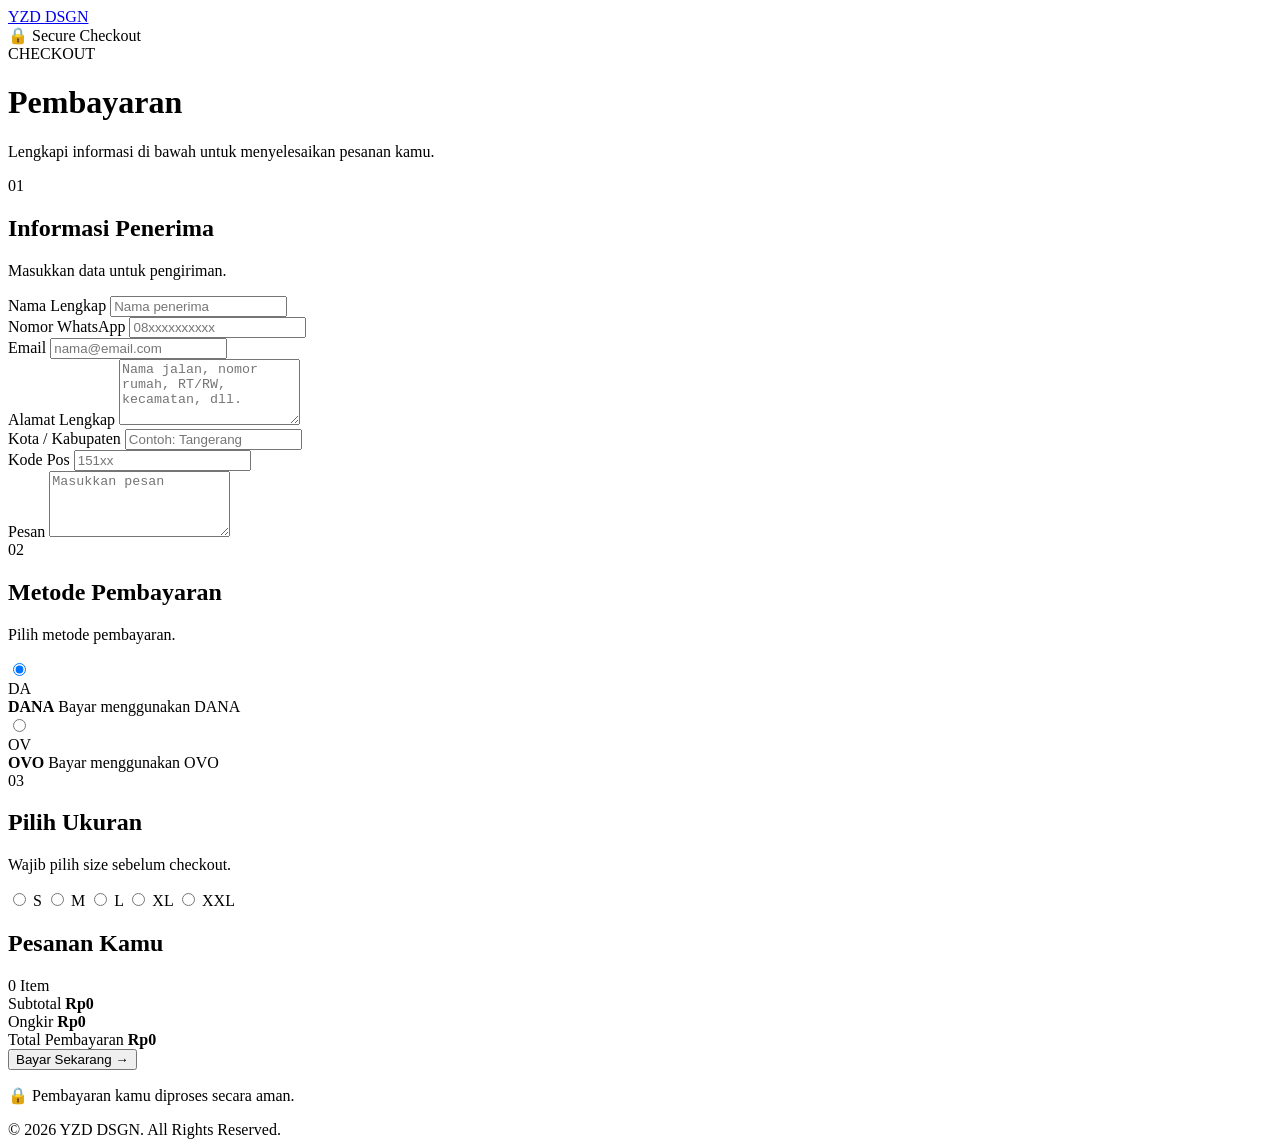
==== cart/index.html @ 4642b9e3 "cart" ====
<!DOCTYPE html>
<html lang="id">

<head>
    <meta charset="UTF-8">
    <meta name="viewport" content="width=device-width, initial-scale=1.0">
    <title>Checkout - YZD DSGN</title>
    <link rel="stylesheet" href="https://yzddsgn.biz.id/payment/css/style.css">
    <link rel="icon" type="image/png" href="https://yzddsgn.biz.id/assets/icon/YZD LOGO.jpg">

    <link
        href="https://fonts.googleapis.com/css2?family=Anton&family=Montserrat:wght@400;500;600;700;800;900&display=swap"
        rel="stylesheet">
</head>

<body>

    <!-- =========================================
         HEADER
    ========================================== -->

    <header class="payment-header">
        <a href="https://yzddsgn.biz.id/home/" class="brand">
            YZD <span>DSGN</span>
        </a>
        <div class="secure">
            <span>🔒</span>
            Secure Checkout
        </div>
    </header>

    <!-- =========================================
         MAIN
    ========================================== -->

    <main class="payment-container">


        <!-- =====================================
             TITLE
        ====================================== -->

        <div class="page-title">
            <span>CHECKOUT</span>
            <h1>Pembayaran</h1>
            <p>
                Lengkapi informasi di bawah untuk
                menyelesaikan pesanan kamu.
            </p>
        </div>

        <div class="checkout-grid">

            <!-- =================================
                 LEFT
            ================================== -->

            <section class="checkout-left">

                <!-- =============================
                     DATA PENERIMA
                ============================== -->

                <div class="checkout-card">

                    <div class="card-heading">
                        <div class="number">
                            01
                        </div>
                        <div>
                            <h2>Informasi Penerima</h2>
                            <p>
                                Masukkan data untuk pengiriman.
                            </p>
                        </div>
                    </div>


                    <div class="form-group">
                        <label for="name">
                            Nama Lengkap
                        </label>
                        <input type="text" id="name" placeholder="Nama penerima" required>
                    </div>


                    <div class="form-row">
                        <div class="form-group">
                            <label for="phone">
                                Nomor WhatsApp
                            </label>
                            <input type="tel" id="phone" placeholder="08xxxxxxxxxx" required>
                        </div>


                        <div class="form-group">
                            <label for="email">
                                Email
                            </label>
                            <input type="email" id="email" placeholder="nama@email.com" required>
                        </div>
                    </div>


                    <div class="form-group">
                        <label for="address">
                            Alamat Lengkap
                        </label>
                        <textarea id="address" rows="4" placeholder="Nama jalan, nomor rumah, RT/RW, kecamatan, dll."
                            required></textarea>
                    </div>


                    <div class="form-row">
                        <div class="form-group">
                            <label for="city">
                                Kota / Kabupaten
                            </label>
                            <input type="text" id="city" placeholder="Contoh: Tangerang" required>
                        </div>


                        <div class="form-group">
                            <label for="postal">
                                Kode Pos
                            </label>
                            <input type="text" id="postal" placeholder="151xx" required>
                        </div>
                    </div>


                    <div class="form-group">
                        <label for="message">
                            Pesan
                        </label>
                        <textarea id="message" rows="4" placeholder="Masukkan pesan" required></textarea>
                    </div>
                </div>

                <!-- =================================
                     METODE PEMBAYARAN
                ================================== -->

                <div class="checkout-card">
                    <div class="card-heading">
                        <div class="number">
                            02
                        </div>
                        <div>
                            <h2>
                                Metode Pembayaran
                            </h2>
                            <p>
                                Pilih metode pembayaran.
                            </p>
                        </div>
                    </div>

                    <div class="payment-methods">
                        <!-- DANA -->
                        <label class="payment-option">
                            <input type="radio" name="payment" value="DANA" checked>
                            <div class="payment-option-content">
                                <div class="payment-icon">
                                    DA
                                </div>
                                <div class="payment-info">
                                    <strong>DANA</strong>
                                    <span>Bayar menggunakan DANA</span>
                                </div>
                                <div class="radio"></div>
                            </div>
                        </label>


                        <!-- OVO -->
                        <label class="payment-option">
                            <input type="radio" name="payment" value="OVO">
                            <div class="payment-option-content">
                                <div class="payment-icon">
                                    OV
                                </div>
                                <div class="payment-info">
                                    <strong>OVO</strong>
                                    <span>Bayar menggunakan OVO</span>
                                </div>
                                <div class="radio"></div>
                            </div>
                        </label>
                    </div>
                </div>

                <!-- ================================
                        UKURAN T-SHIRT
                        (Disembunyikan otomatis oleh
                        payment.js jika pesanan tidak
                        berisi produk T-Shirt)
                ================================ -->

                <div class="checkout-card" id="sizeSection">
                    <div class="card-heading">
                        <div class="number">03</div>
                        <div>
                            <h2>Pilih Ukuran</h2>
                            <p>Wajib pilih size sebelum checkout.</p>
                        </div>
                    </div>

                    <div class="size-options">
                        <label class="size-option">
                            <input type="radio" name="size" value="S">
                            <span>S</span>
                        </label>
                        <label class="size-option">
                            <input type="radio" name="size" value="M">
                            <span>M</span>
                        </label>
                        <label class="size-option">
                            <input type="radio" name="size" value="L">
                            <span>L</span>
                        </label>
                        <label class="size-option">
                            <input type="radio" name="size" value="XL">
                            <span>XL</span>
                        </label>
                        <label class="size-option">
                            <input type="radio" name="size" value="XXL">
                            <span>XXL</span>
                        </label>
                    </div>
                </div>
            </section>

            <!-- =================================
                 RIGHT - ORDER SUMMARY
            ================================== -->

            <aside class="order-summary">
                <div class="summary-card">
                    <div class="summary-title">
                        <h2>Pesanan Kamu</h2>
                        <span id="itemCount">0 Item</span>
                    </div>
                    <div id="cartItems"></div>
                    <div class="summary-line"></div>
                    <div class="price-row">
                        <span>Subtotal</span>
                        <strong id="subtotal">Rp0</strong>
                    </div>
                    <div class="price-row">
                        <span>Ongkir</span>
                        <strong>Rp0</strong>
                    </div>
                    <div class="summary-line"></div>
                    <div class="total-row">
                        <span>Total Pembayaran</span>
                        <strong id="total">Rp0</strong>
                    </div>
                    <button class="pay-button" type="button" id="payNow">
                        <span>Bayar Sekarang</span>
                        <span>→</span>
                    </button>

                    <p class="payment-note">
                        🔒 Pembayaran kamu diproses
                        secara aman.
                    </p>
                </div>
            </aside>
        </div>
    </main>

    <!-- =========================================
         FOOTER
    ========================================== -->

    <footer>
        © 2026 YZD DSGN. All Rights Reserved.
    </footer>

    <script type="module" src="https://yzddsgn.biz.id/payment/js/payment.js"></script>

</body>

</html>
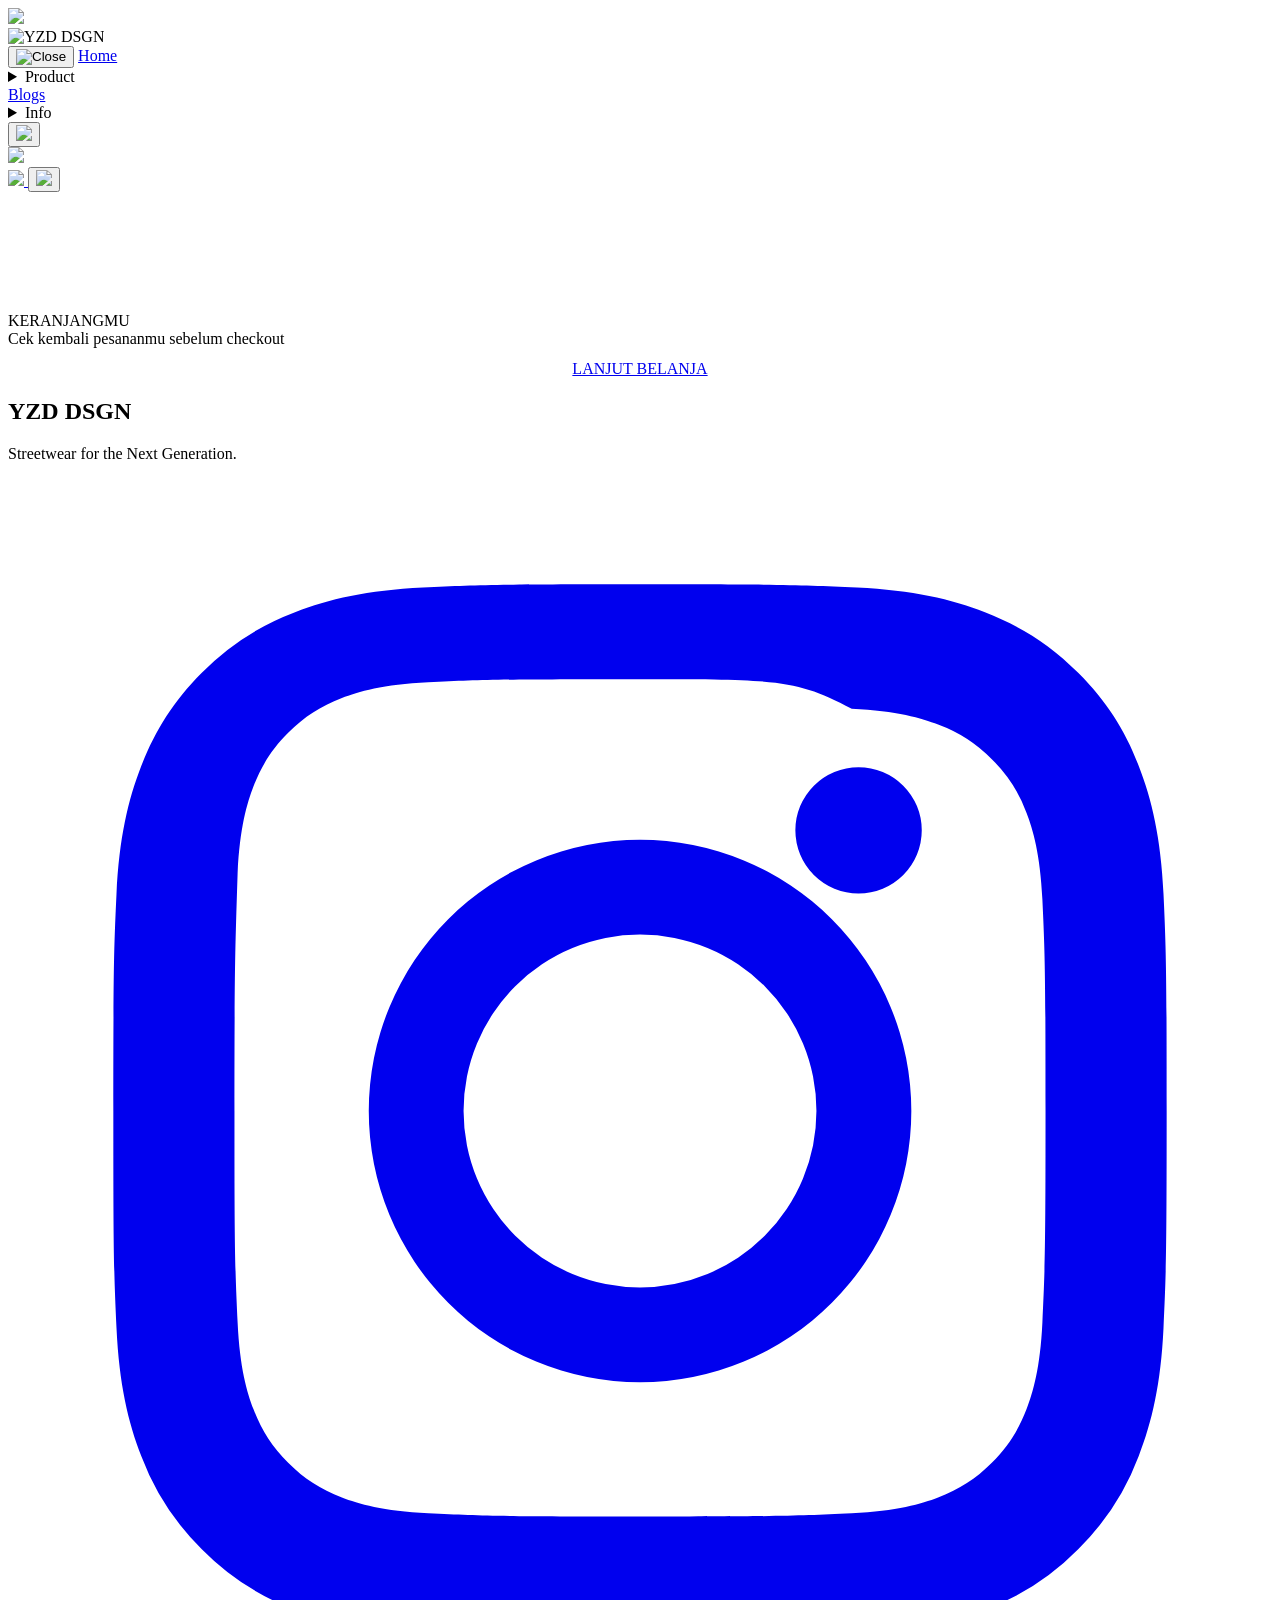
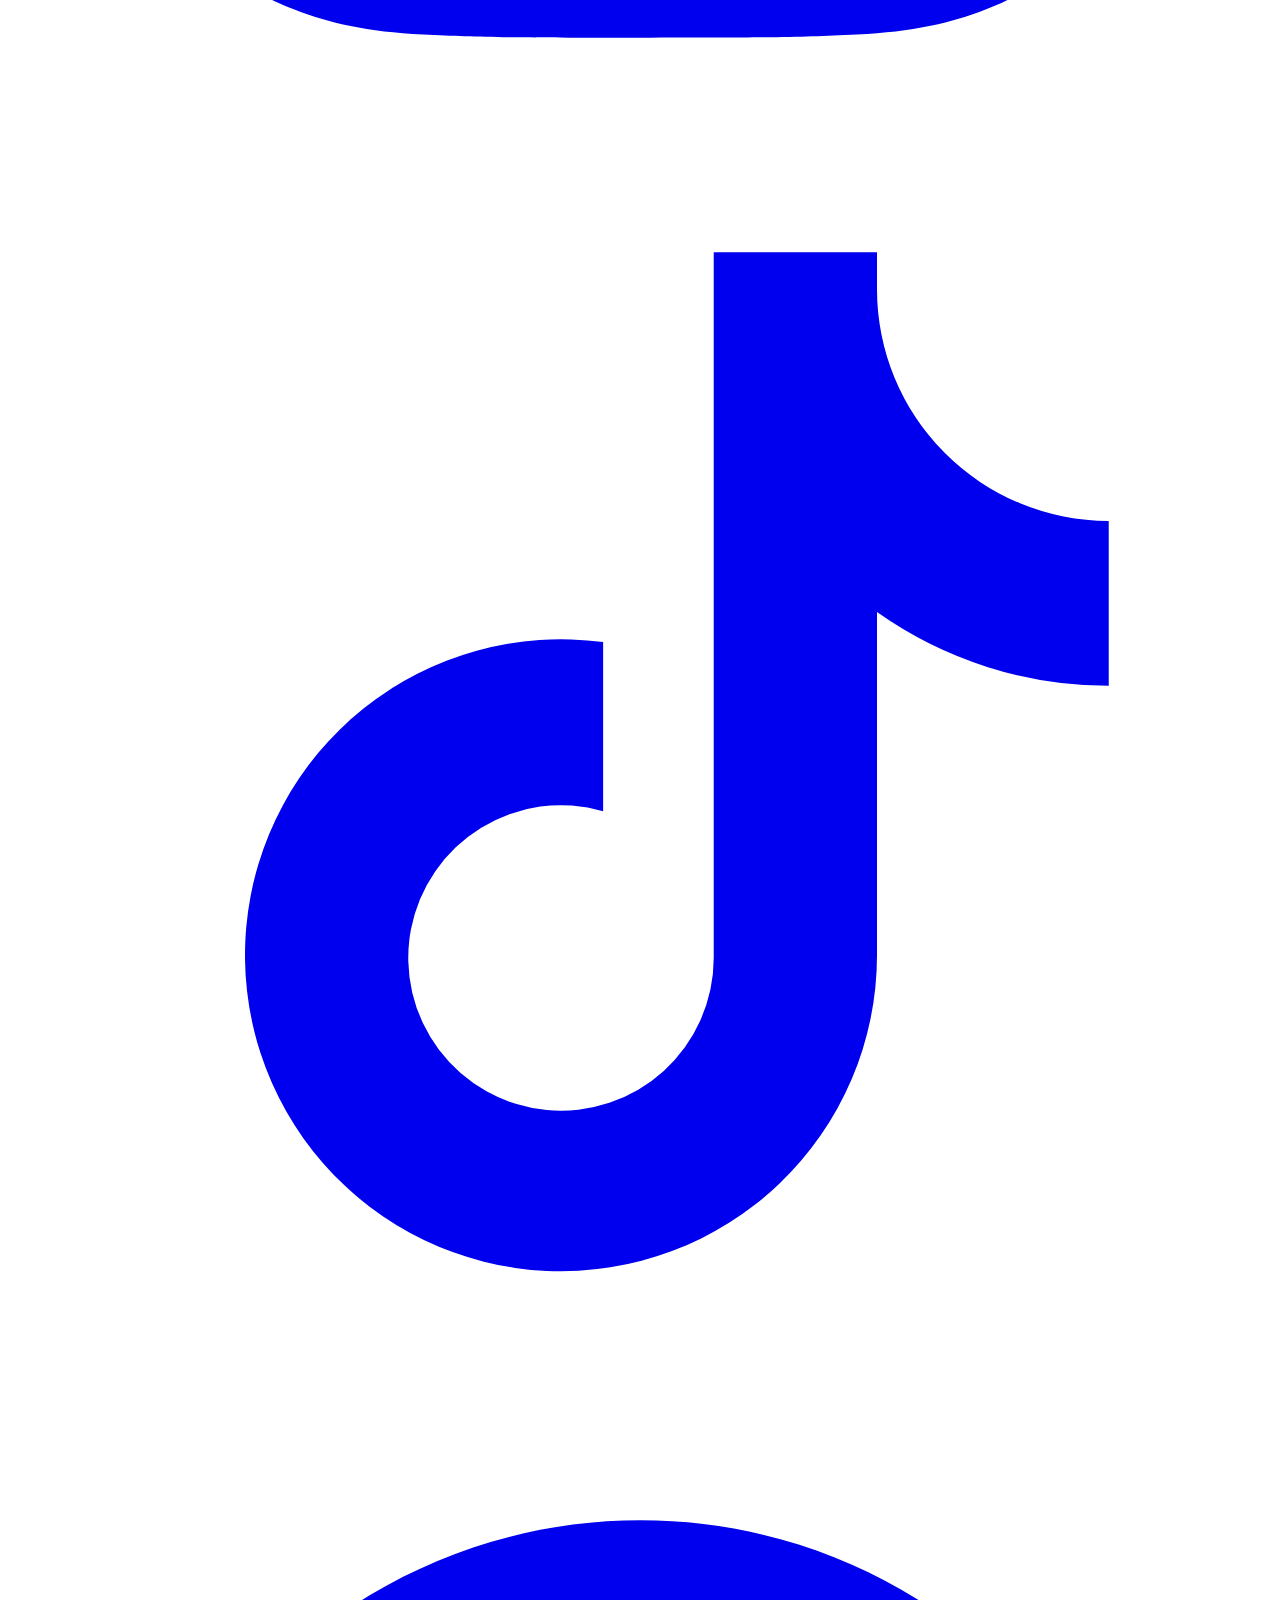
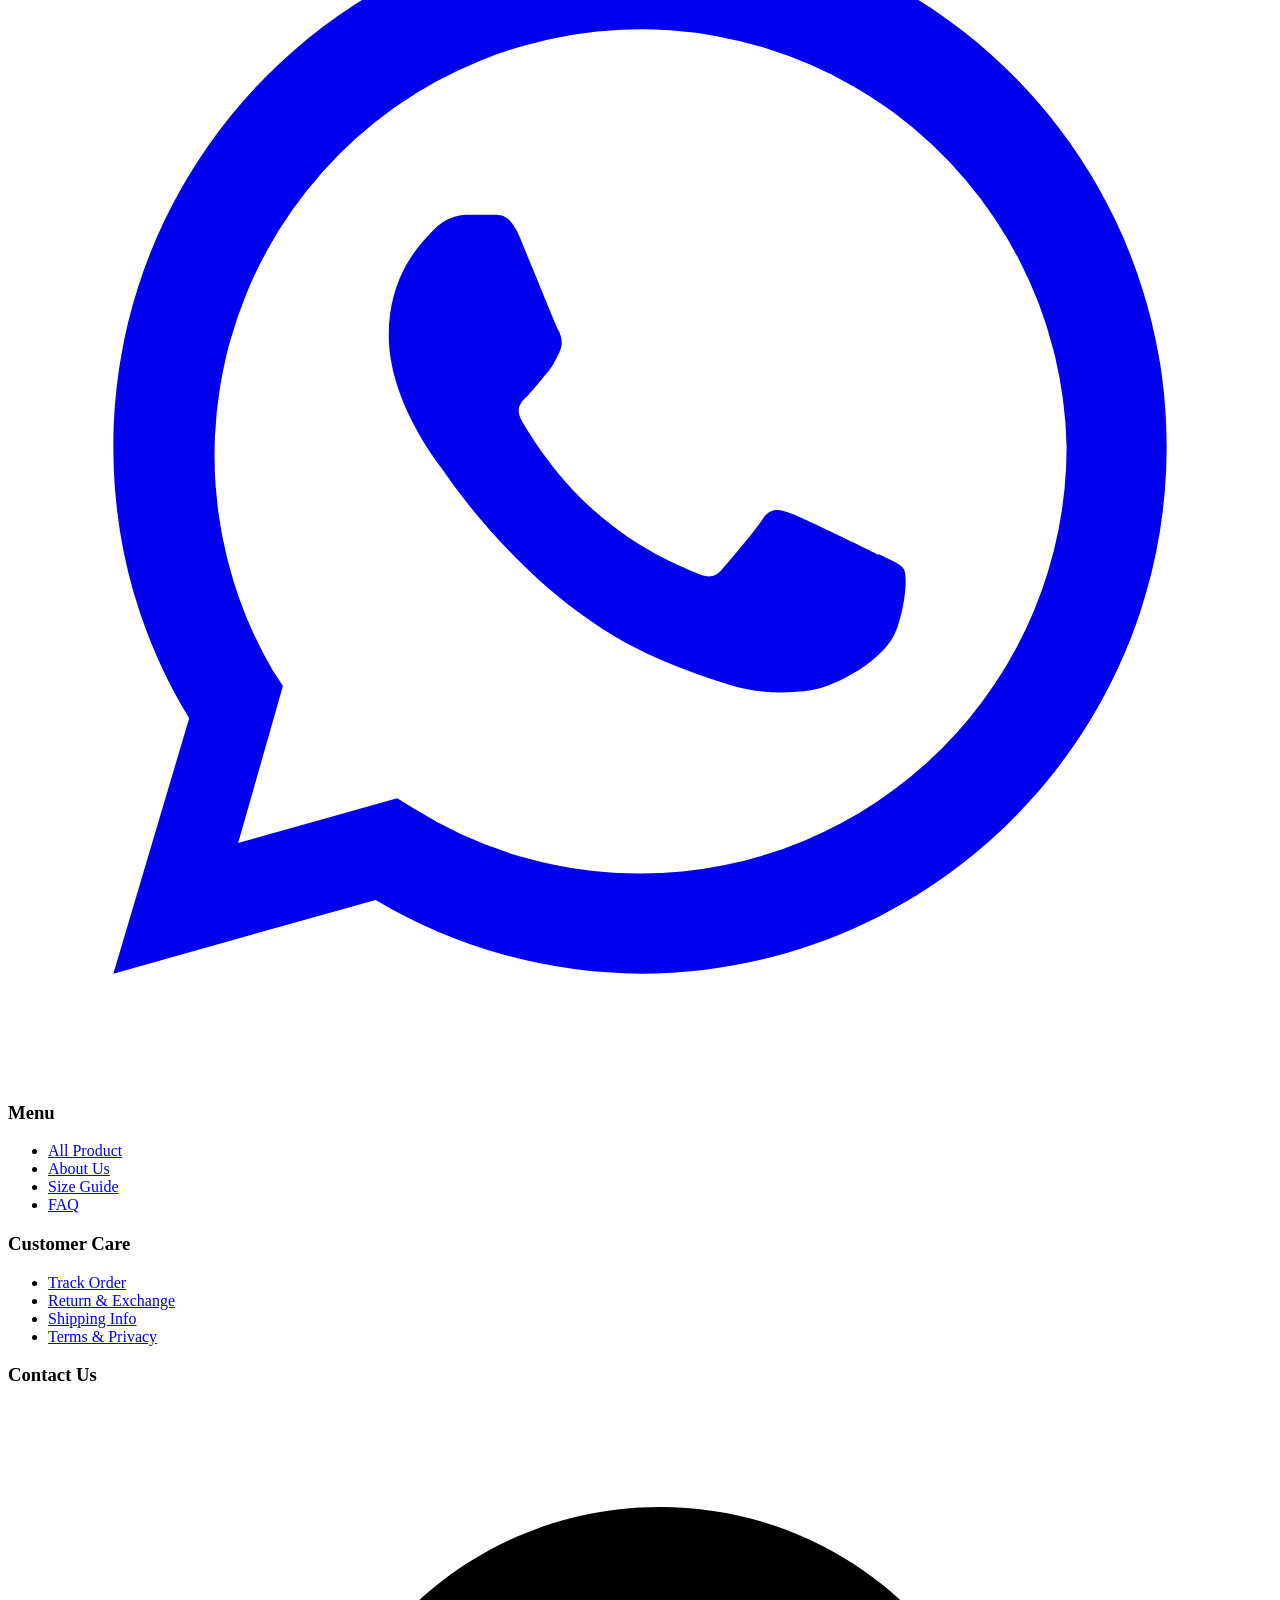
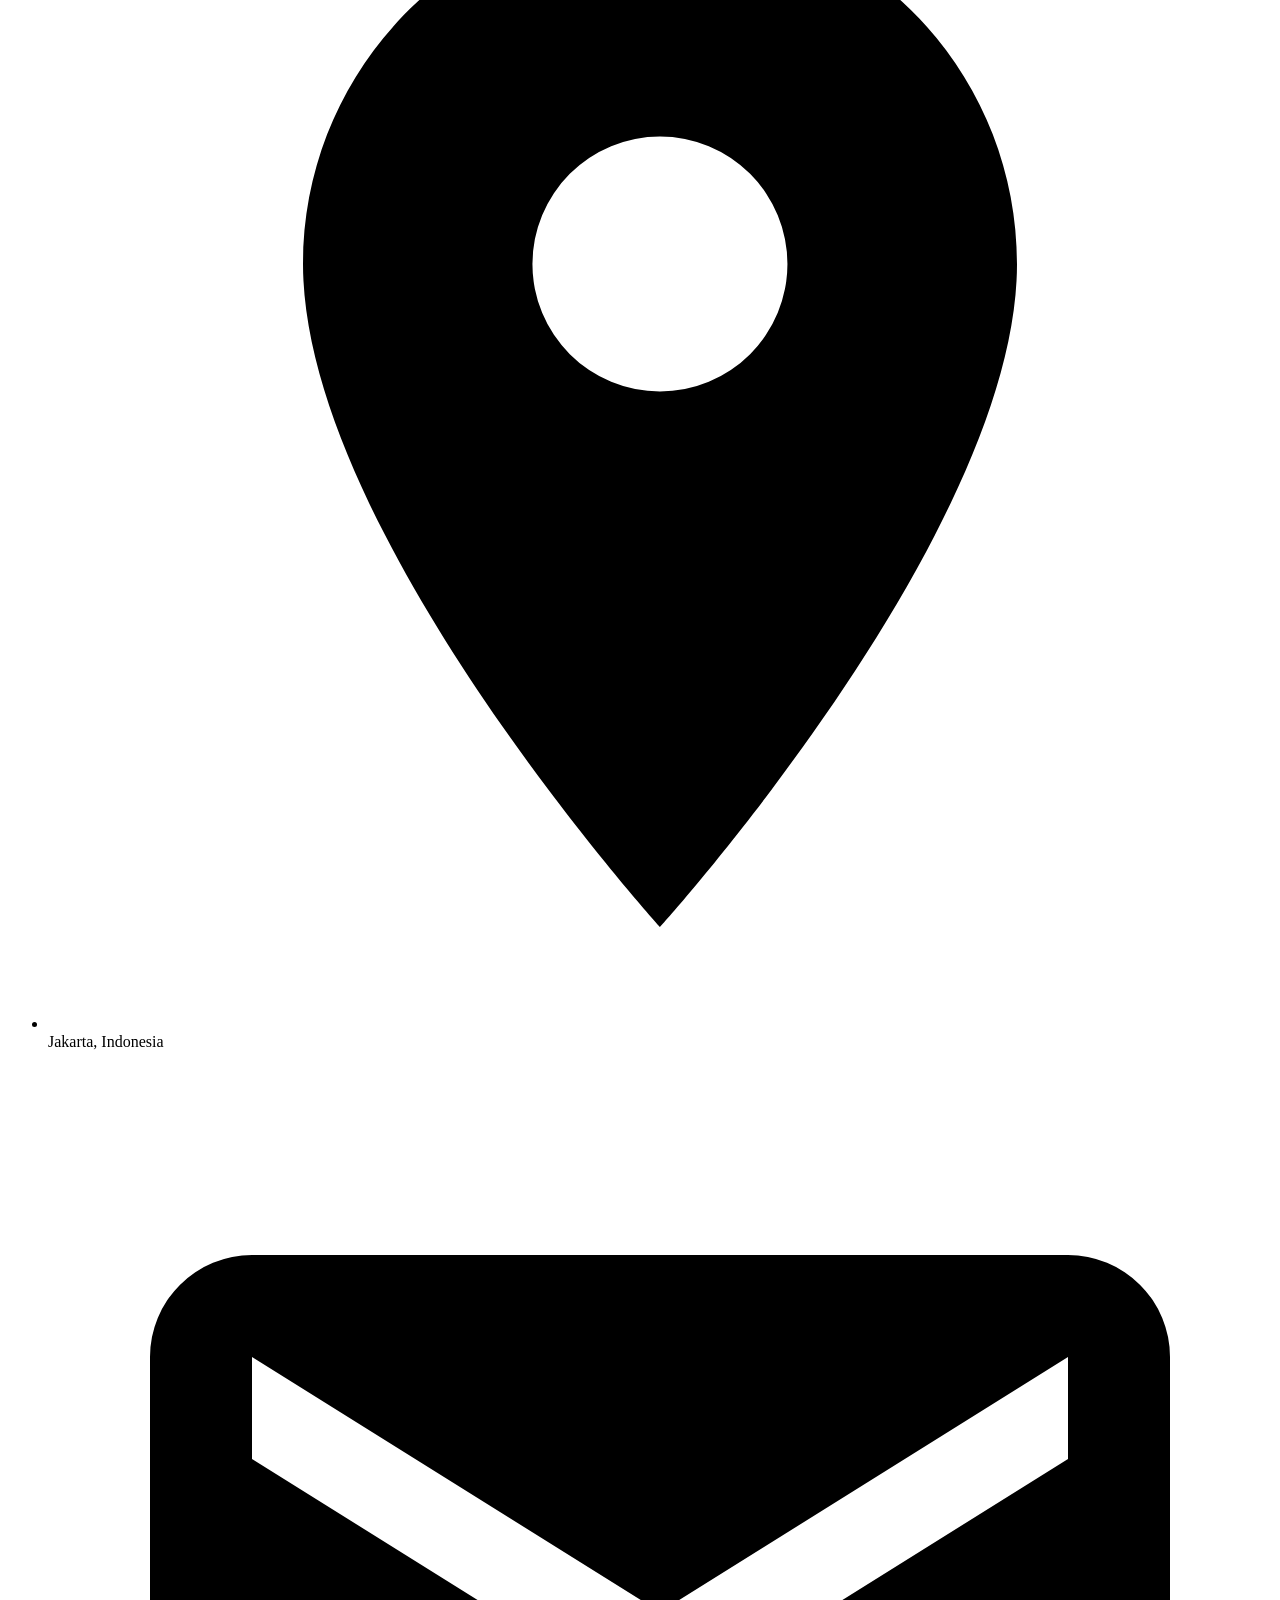
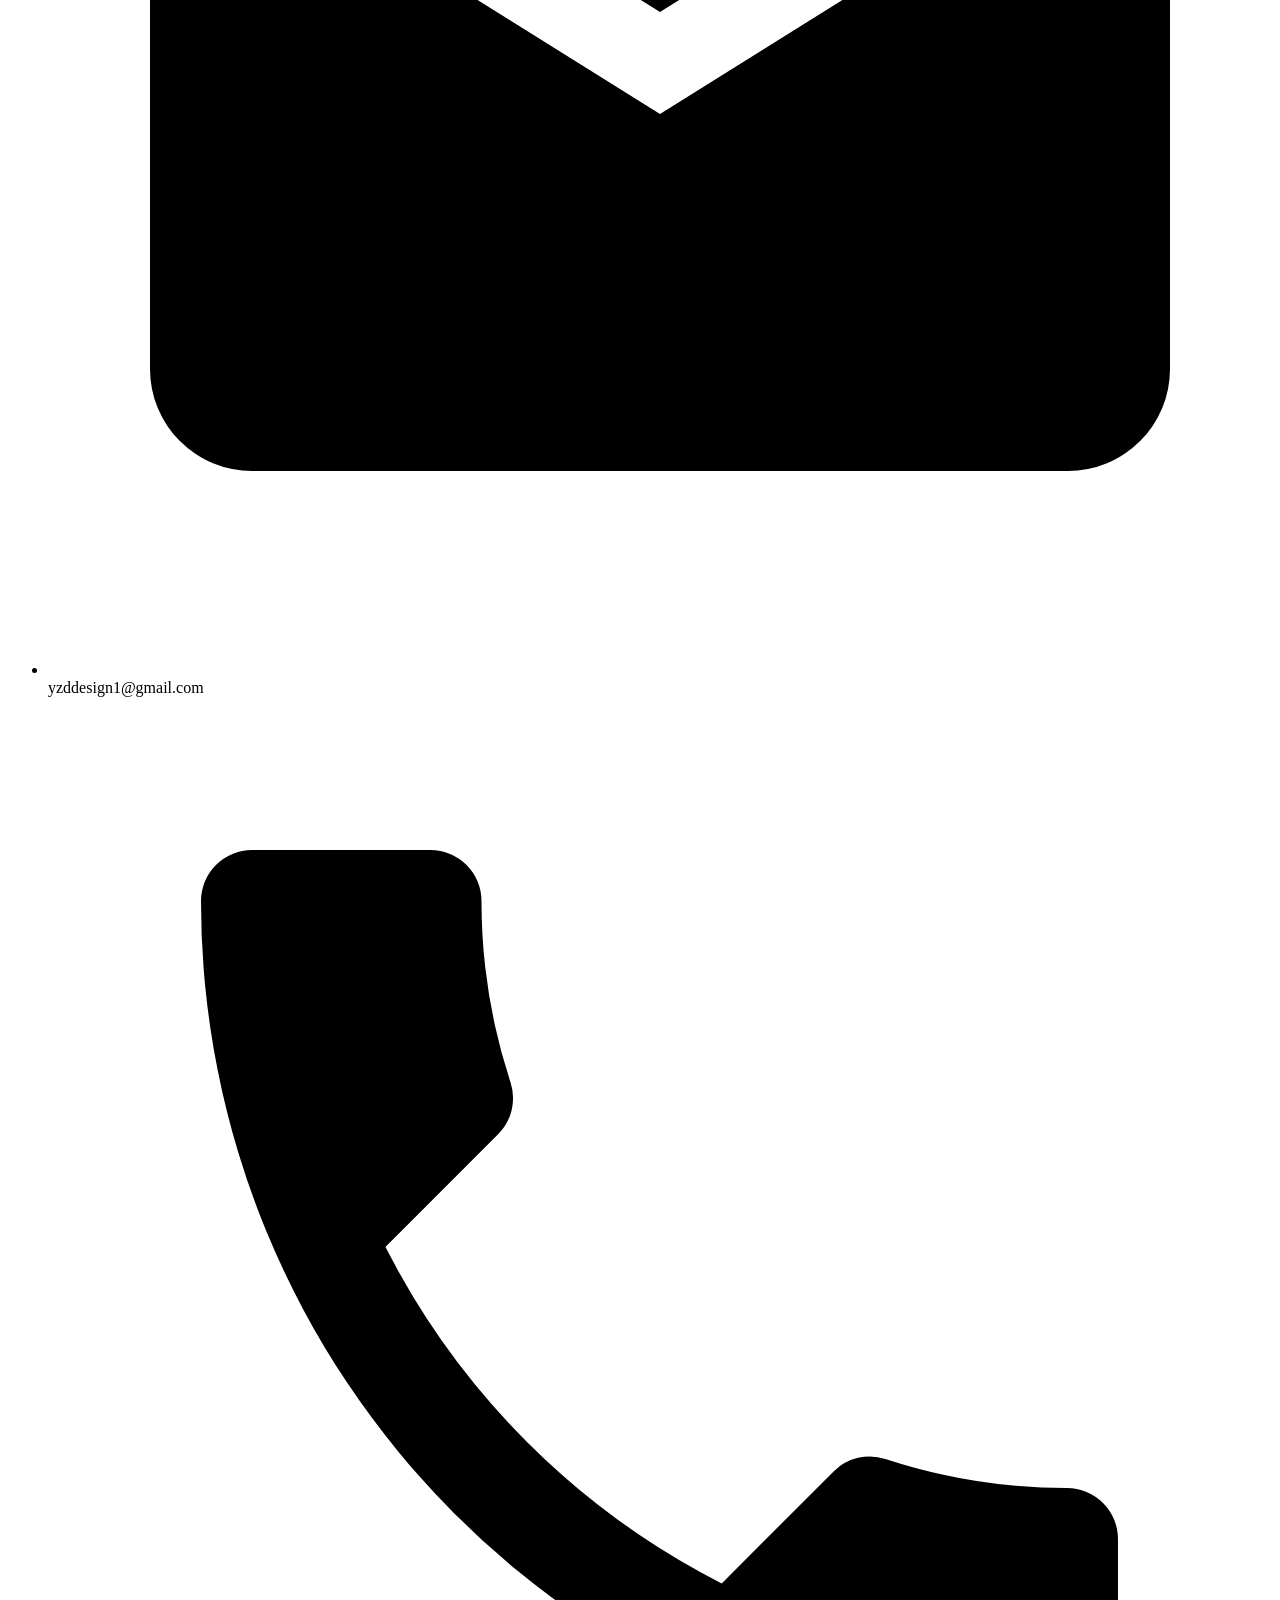
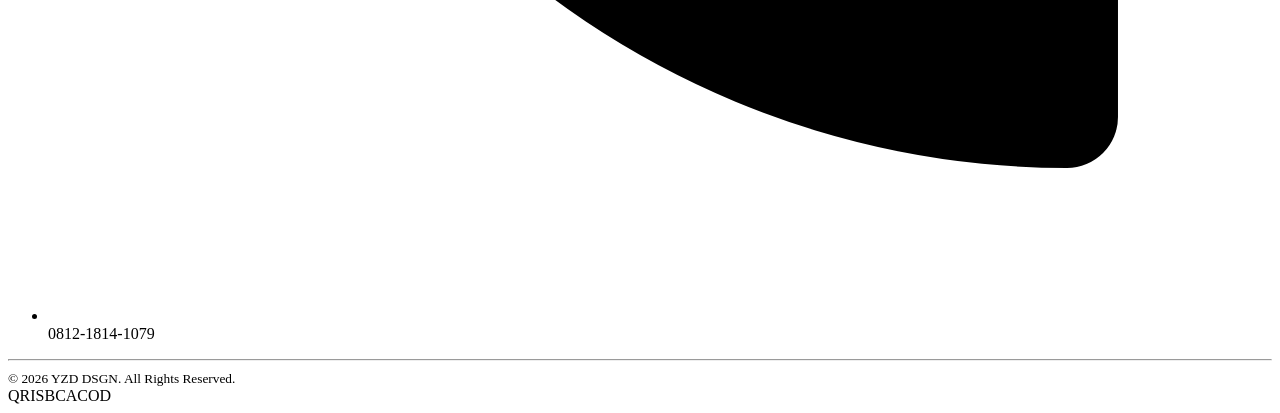
==== commit bf64baf0: "cart" ====
--- a/cart/index.html
+++ b/cart/index.html
@@ -4,8 +4,8 @@
 <head>
     <meta charset="UTF-8">
     <meta name="viewport" content="width=device-width, initial-scale=1.0">
-    <title>Checkout - YZD DSGN</title>
-    <link rel="stylesheet" href="https://yzddsgn.biz.id/payment/css/style.css">
+    <link rel="stylesheet" href="https://yzddsgn.biz.id/assets/css/style.css">
+    <title>Cart | YZD DSGN</title>
     <link rel="icon" type="image/png" href="https://yzddsgn.biz.id/assets/icon/YZD LOGO.jpg">
 
     <link
@@ -15,270 +15,202 @@
 
 <body>
 
-    <!-- =========================================
-         HEADER
-    ========================================== -->
-
-    <header class="payment-header">
-        <a href="https://yzddsgn.biz.id/home/" class="brand">
-            YZD <span>DSGN</span>
-        </a>
-        <div class="secure">
-            <span>🔒</span>
-            Secure Checkout
+    <header>
+        <div class="nav">
+            <div class="toggle" onclick="toggleMenu()">
+                <img src="https://yzddsgn.biz.id/assets/icon/MENU.png">
+            </div>
+            <div class="logo">
+                <img src="https://yzddsgn.biz.id/assets/icon/LOGO.png" alt="YZD DSGN">
+            </div>
+
+            <div class="menu" id="menu">
+                <button class="menu-close" onclick="toggleMenu()" aria-label="Close menu">
+                    <img src="https://yzddsgn.biz.id/assets/icon/CLOSE.png" alt="Close">
+                </button>
+                <a href="https://yzddsgn.biz.id/home/">Home</a>
+                <details class="menu-group">
+                    <summary>
+                        Product
+                        <img class="menu-group-icon icon-plus" src="https://yzddsgn.biz.id/assets/icon/PLUS.png" alt="">
+                        <img class="menu-group-icon icon-minus" src="https://yzddsgn.biz.id/assets/icon/MINUS.png"
+                            alt="">
+                    </summary>
+                    <div class="menu-submenu">
+                        <a href="https://yzddsgn.biz.id/collections/all-product/">All Product</a>
+                        <a href="https://yzddsgn.biz.id/collections/all-t-shirt/">T-Shirt</a>
+                        <a href="https://yzddsgn.biz.id/collections/poster/">Poster</a>
+                        <a href="https://yzddsgn.biz.id/collections/mug/">Mug</a>
+                    </div>
+                </details>
+                <a href="#">Blogs</a>
+                <details class="menu-group">
+                    <summary>
+                        Info
+                        <img class="menu-group-icon icon-plus" src="https://yzddsgn.biz.id/assets/icon/PLUS.png" alt="">
+                        <img class="menu-group-icon icon-minus" src="https://yzddsgn.biz.id/assets/icon/MINUS.png"
+                            alt="">
+                    </summary>
+                    <div class="menu-submenu">
+                        <a href="#">Cara Belanja</a>
+                        <a href="#">About YZD DSGN</a>
+                    </div>
+                </details>
+                <button id="logoutBtn mm" class="auth-btn hidden">
+                    <img src="https://yzddsgn.biz.id/assets/icon/LOGOUT.png">
+                </button>
+            </div>
+
+            <div class="nav-actions">
+                <a href="https://yzddsgn.biz.id/cart/">
+                    <div class="cart">
+                        <img src="https://yzddsgn.biz.id/assets/icon/CART.png">
+                    </div>
+                </a>
+                <a href="https://yzddsgn.biz.id/login/" id="loginBtn" class="auth-btn">
+                    <img src="https://yzddsgn.biz.id/assets/icon/LOGIN.png">
+                </a>
+                <button id="logoutBtn" class="auth-btn hidden">
+                    <img src="https://yzddsgn.biz.id/assets/icon/LOGOUT.png">
+                </button>
+            </div>
         </div>
     </header>
 
-    <!-- =========================================
-         MAIN
-    ========================================== -->
-
-    <main class="payment-container">
-
-
-        <!-- =====================================
-             TITLE
-        ====================================== -->
-
-        <div class="page-title">
-            <span>CHECKOUT</span>
-            <h1>Pembayaran</h1>
-            <p>
-                Lengkapi informasi di bawah untuk
-                menyelesaikan pesanan kamu.
-            </p>
+    <section id="shop" style="padding-top: clamp(90px, 16vw, 120px);">
+        <div class="container">
+            <div class="shop-layout">
+                <!-- Sidebar: title + info keranjang -->
+                <aside class="shop-sidebar">
+                    <div class="title">KERANJANGMU</div>
+                    <div class="subtitle">Cek kembali pesananmu sebelum checkout</div>
+                    <a href="https://yzddsgn.biz.id/collections/all-product/" class="btn"
+                        style="display:block; text-align:center; margin-top: 12px;">
+                        LANJUT BELANJA
+                    </a>
+                </aside>
+
+                <!-- Grid isi keranjang (diisi oleh cart.js) -->
+                <div class="shop-content">
+                    <div class="grid" id="cartItems"></div>
+                </div>
+
+            </div>
         </div>
-
-        <div class="checkout-grid">
-
-            <!-- =================================
-                 LEFT
-            ================================== -->
-
-            <section class="checkout-left">
-
-                <!-- =============================
-                     DATA PENERIMA
-                ============================== -->
-
-                <div class="checkout-card">
-
-                    <div class="card-heading">
-                        <div class="number">
-                            01
-                        </div>
-                        <div>
-                            <h2>Informasi Penerima</h2>
-                            <p>
-                                Masukkan data untuk pengiriman.
-                            </p>
-                        </div>
-                    </div>
-
-
-                    <div class="form-group">
-                        <label for="name">
-                            Nama Lengkap
-                        </label>
-                        <input type="text" id="name" placeholder="Nama penerima" required>
-                    </div>
-
-
-                    <div class="form-row">
-                        <div class="form-group">
-                            <label for="phone">
-                                Nomor WhatsApp
-                            </label>
-                            <input type="tel" id="phone" placeholder="08xxxxxxxxxx" required>
-                        </div>
-
-
-                        <div class="form-group">
-                            <label for="email">
-                                Email
-                            </label>
-                            <input type="email" id="email" placeholder="nama@email.com" required>
-                        </div>
-                    </div>
-
-
-                    <div class="form-group">
-                        <label for="address">
-                            Alamat Lengkap
-                        </label>
-                        <textarea id="address" rows="4" placeholder="Nama jalan, nomor rumah, RT/RW, kecamatan, dll."
-                            required></textarea>
-                    </div>
-
-
-                    <div class="form-row">
-                        <div class="form-group">
-                            <label for="city">
-                                Kota / Kabupaten
-                            </label>
-                            <input type="text" id="city" placeholder="Contoh: Tangerang" required>
-                        </div>
-
-
-                        <div class="form-group">
-                            <label for="postal">
-                                Kode Pos
-                            </label>
-                            <input type="text" id="postal" placeholder="151xx" required>
-                        </div>
-                    </div>
-
-
-                    <div class="form-group">
-                        <label for="message">
-                            Pesan
-                        </label>
-                        <textarea id="message" rows="4" placeholder="Masukkan pesan" required></textarea>
-                    </div>
-                </div>
-
-                <!-- =================================
-                     METODE PEMBAYARAN
-                ================================== -->
-
-                <div class="checkout-card">
-                    <div class="card-heading">
-                        <div class="number">
-                            02
-                        </div>
-                        <div>
-                            <h2>
-                                Metode Pembayaran
-                            </h2>
-                            <p>
-                                Pilih metode pembayaran.
-                            </p>
-                        </div>
-                    </div>
-
-                    <div class="payment-methods">
-                        <!-- DANA -->
-                        <label class="payment-option">
-                            <input type="radio" name="payment" value="DANA" checked>
-                            <div class="payment-option-content">
-                                <div class="payment-icon">
-                                    DA
-                                </div>
-                                <div class="payment-info">
-                                    <strong>DANA</strong>
-                                    <span>Bayar menggunakan DANA</span>
-                                </div>
-                                <div class="radio"></div>
-                            </div>
-                        </label>
-
-
-                        <!-- OVO -->
-                        <label class="payment-option">
-                            <input type="radio" name="payment" value="OVO">
-                            <div class="payment-option-content">
-                                <div class="payment-icon">
-                                    OV
-                                </div>
-                                <div class="payment-info">
-                                    <strong>OVO</strong>
-                                    <span>Bayar menggunakan OVO</span>
-                                </div>
-                                <div class="radio"></div>
-                            </div>
-                        </label>
-                    </div>
-                </div>
-
-                <!-- ================================
-                        UKURAN T-SHIRT
-                        (Disembunyikan otomatis oleh
-                        payment.js jika pesanan tidak
-                        berisi produk T-Shirt)
-                ================================ -->
-
-                <div class="checkout-card" id="sizeSection">
-                    <div class="card-heading">
-                        <div class="number">03</div>
-                        <div>
-                            <h2>Pilih Ukuran</h2>
-                            <p>Wajib pilih size sebelum checkout.</p>
-                        </div>
-                    </div>
-
-                    <div class="size-options">
-                        <label class="size-option">
-                            <input type="radio" name="size" value="S">
-                            <span>S</span>
-                        </label>
-                        <label class="size-option">
-                            <input type="radio" name="size" value="M">
-                            <span>M</span>
-                        </label>
-                        <label class="size-option">
-                            <input type="radio" name="size" value="L">
-                            <span>L</span>
-                        </label>
-                        <label class="size-option">
-                            <input type="radio" name="size" value="XL">
-                            <span>XL</span>
-                        </label>
-                        <label class="size-option">
-                            <input type="radio" name="size" value="XXL">
-                            <span>XXL</span>
-                        </label>
-                    </div>
-                </div>
-            </section>
-
-            <!-- =================================
-                 RIGHT - ORDER SUMMARY
-            ================================== -->
-
-            <aside class="order-summary">
-                <div class="summary-card">
-                    <div class="summary-title">
-                        <h2>Pesanan Kamu</h2>
-                        <span id="itemCount">0 Item</span>
-                    </div>
-                    <div id="cartItems"></div>
-                    <div class="summary-line"></div>
-                    <div class="price-row">
-                        <span>Subtotal</span>
-                        <strong id="subtotal">Rp0</strong>
-                    </div>
-                    <div class="price-row">
-                        <span>Ongkir</span>
-                        <strong>Rp0</strong>
-                    </div>
-                    <div class="summary-line"></div>
-                    <div class="total-row">
-                        <span>Total Pembayaran</span>
-                        <strong id="total">Rp0</strong>
-                    </div>
-                    <button class="pay-button" type="button" id="payNow">
-                        <span>Bayar Sekarang</span>
-                        <span>→</span>
-                    </button>
-
-                    <p class="payment-note">
-                        🔒 Pembayaran kamu diproses
-                        secara aman.
-                    </p>
-                </div>
-            </aside>
+    </section>
+
+    <footer id="footer">
+        <div class="footer-container">
+            <div class="footer-top">
+                <div class="footer-col footer-brand">
+                    <h2 class="footer-logo">YZD DSGN</h2>
+                    <p class="footer-tagline">Streetwear for the Next Generation.</p>
+                    <div class="footer-social">
+                        <a href="https://instagram.com/yzd_dsgn" target="_blank" rel="noopener" aria-label="Instagram">
+                            <svg viewBox="0 0 24 24" fill="currentColor">
+                                <path
+                                    d="M12 2c2.7 0 3.05.01 4.12.06 1.06.05 1.79.22 2.43.47.66.26 1.22.6 1.77 1.15.55.55.9 1.11 1.15 1.77.25.64.42 1.37.47 2.43.05 1.07.06 1.42.06 4.12s-.01 3.05-.06 4.12c-.05 1.06-.22 1.79-.47 2.43a4.9 4.9 0 0 1-1.15 1.77 4.9 4.9 0 0 1-1.77 1.15c-.64.25-1.37.42-2.43.47-1.07.05-1.42.06-4.12.06s-3.05-.01-4.12-.06c-1.06-.05-1.79-.22-2.43-.47a4.9 4.9 0 0 1-1.77-1.15 4.9 4.9 0 0 1-1.15-1.77c-.25-.64-.42-1.37-.47-2.43C2.01 15.05 2 14.7 2 12s.01-3.05.06-4.12c.05-1.06.22-1.79.47-2.43.26-.66.6-1.22 1.15-1.77A4.9 4.9 0 0 1 5.45 2.53c.64-.25 1.37-.42 2.43-.47C8.95 2.01 9.3 2 12 2zm0 1.8c-2.65 0-2.97.01-4.02.06-.86.04-1.33.18-1.64.3-.41.16-.71.35-1.02.66-.31.31-.5.61-.66 1.02-.12.31-.26.78-.3 1.64C4.31 9.03 4.3 9.35 4.3 12s.01 2.97.06 4.02c.04.86.18 1.33.3 1.64.16.41.35.71.66 1.02.31.31.61.5 1.02.66.31.12.78.26 1.64.3 1.05.05 1.37.06 4.02.06s2.97-.01 4.02-.06c.86-.04 1.33-.18 1.64-.3.41-.16.71-.35 1.02-.66.31-.31.5-.61.66-1.02.12-.31.26-.78.3-1.64.05-1.05.06-1.37.06-4.02s-.01-2.97-.06-4.02c-.04-.86-.18-1.33-.3-1.64a2.75 2.75 0 0 0-.66-1.02 2.75 2.75 0 0 0-1.02-.66c-.31-.12-.78-.26-1.64-.3C14.97 3.81 14.65 3.8 12 3.8zm0 3.05a5.15 5.15 0 1 1 0 10.3 5.15 5.15 0 0 1 0-10.3zm0 1.8a3.35 3.35 0 1 0 0 6.7 3.35 3.35 0 0 0 0-6.7zm5.35-1.98a1.2 1.2 0 1 1-2.4 0 1.2 1.2 0 0 1 2.4 0z" />
+                            </svg>
+                        </a>
+                        <a href="https://tiktok.com/@yzd_dsgn" target="_blank" rel="noopener" aria-label="TikTok">
+                            <svg viewBox="0 0 24 24" fill="currentColor">
+                                <path
+                                    d="M16.5 2h-3.1v13.4a2.9 2.9 0 1 1-2.1-2.79V9.4a6 6 0 1 0 5.2 5.95V8.83a7.6 7.6 0 0 0 4.4 1.4V7.1a4.4 4.4 0 0 1-4.4-4.4V2z" />
+                            </svg>
+                        </a>
+                        <a href="https://wa.me/6281218141079" target="_blank" rel="noopener" aria-label="WhatsApp">
+                            <svg viewBox="0 0 24 24" fill="currentColor">
+                                <path
+                                    d="M12.01 2C6.49 2 2 6.48 2 12c0 1.86.5 3.61 1.44 5.15L2 22l4.98-1.4A9.94 9.94 0 0 0 12.01 22C17.52 22 22 17.52 22 12S17.52 2 12.01 2zm0 18.1a8.06 8.06 0 0 1-4.31-1.24l-.31-.19-3.02.85.85-2.98-.2-.31A8.09 8.09 0 1 1 20.1 12a8.1 8.1 0 0 1-8.09 8.1zm4.5-6.06c-.24-.12-1.43-.7-1.65-.78-.22-.08-.38-.12-.54.12-.16.24-.62.78-.76.94-.14.16-.28.18-.52.06-.24-.12-1.02-.38-1.94-1.2-.72-.64-1.2-1.43-1.34-1.67-.14-.24-.02-.37.11-.49.11-.11.24-.28.36-.42.12-.14.16-.24.24-.4.08-.16.04-.3-.02-.42-.06-.12-.54-1.3-.74-1.78-.2-.47-.4-.4-.54-.41h-.46c-.16 0-.42.06-.64.3-.22.24-.84.82-.84 2s.86 2.32.98 2.48c.12.16 1.7 2.6 4.12 3.64.58.25 1.03.4 1.38.51.58.18 1.11.16 1.53.1.47-.07 1.43-.58 1.63-1.15.2-.57.2-1.05.14-1.15-.06-.1-.22-.16-.46-.28z" />
+                            </svg>
+                        </a>
+                    </div>
+                </div>
+
+                <div class="footer-col">
+                    <h3>Menu</h3>
+                    <ul>
+                        <li><a href="https://yzddsgn.biz.id/collections/all-product/">All Product</a></li>
+                        <li><a href="https://yzddsgn.biz.id/home/">About Us</a></li>
+                        <li><a href="#">Size Guide</a></li>
+                        <li><a href="#">FAQ</a></li>
+                    </ul>
+                </div>
+
+                <div class="footer-col">
+                    <h3>Customer Care</h3>
+                    <ul>
+                        <li><a href="#">Track Order</a></li>
+                        <li><a href="#">Return &amp; Exchange</a></li>
+                        <li><a href="#">Shipping Info</a></li>
+                        <li><a href="#">Terms &amp; Privacy</a></li>
+                    </ul>
+                </div>
+
+                <div class="footer-col">
+                    <h3>Contact Us</h3>
+                    <ul class="footer-contact">
+                        <li>
+                            <svg viewBox="0 0 24 24" fill="currentColor">
+                                <path
+                                    d="M12 2C8.13 2 5 5.13 5 9c0 5.25 7 13 7 13s7-7.75 7-13c0-3.87-3.13-7-7-7zm0 9.5A2.5 2.5 0 1 1 12 6.5a2.5 2.5 0 0 1 0 5z" />
+                            </svg>
+                            <span>Jakarta, Indonesia</span>
+                        </li>
+                        <li>
+                            <svg viewBox="0 0 24 24" fill="currentColor">
+                                <path
+                                    d="M20 4H4a2 2 0 0 0-2 2v12a2 2 0 0 0 2 2h16a2 2 0 0 0 2-2V6a2 2 0 0 0-2-2zm0 4-8 5-8-5V6l8 5 8-5v2z" />
+                            </svg>
+                            <span>yzddesign1@gmail.com</span>
+                        </li>
+                        <li>
+                            <svg viewBox="0 0 24 24" fill="currentColor">
+                                <path
+                                    d="M6.62 10.79a15.05 15.05 0 0 0 6.59 6.59l2.2-2.2a1 1 0 0 1 1.01-.24 11.36 11.36 0 0 0 3.56.57 1 1 0 0 1 1 1V20a1 1 0 0 1-1 1A17 17 0 0 1 3 4a1 1 0 0 1 1-1h3.5a1 1 0 0 1 1 1 11.36 11.36 0 0 0 .57 3.56 1 1 0 0 1-.25 1.02l-2.2 2.2z" />
+                            </svg>
+                            <span>0812-1814-1079</span>
+                        </li>
+                    </ul>
+                </div>
+            </div>
+            <hr class="footer-divider">
+            <div class="footer-bottom">
+                <small>&copy; 2026 YZD DSGN. All Rights Reserved.</small>
+                <div class="footer-payment">
+                    <span>QRIS</span><span>BCA</span><span>COD</span>
+                </div>
+            </div>
         </div>
-    </main>
-
-    <!-- =========================================
-         FOOTER
-    ========================================== -->
-
-    <footer>
-        © 2026 YZD DSGN. All Rights Reserved.
     </footer>
 
-    <script type="module" src="https://yzddsgn.biz.id/payment/js/payment.js"></script>
+    <script src="https://yzddsgn.biz.id/assets/js/script.js"></script>
+    <script src="https://yzddsgn.biz.id/assets/js/image-zoom.js"></script>
+    <script src="https://yzddsgn.biz.id/assets/js/nav-hidden.js"></script>
+    <script type="module" src="https://yzddsgn.biz.id/cart/js/cart.js"></script>
+    <script type="module" src="https://yzddsgn.biz.id/login/js/auth.js"></script>
+    <script type="module" src="https://yzddsgn.biz.id/login/js/navbar-auth.js"></script>
+
+    <script>
+        let scrollLockY = 0;
+
+        function toggleMenu() {
+            const menu = document.getElementById("menu");
+            const opening = !menu.classList.contains("show");
+
+            menu.classList.toggle("show");
+
+            if (opening) {
+                scrollLockY = window.scrollY;
+                document.body.style.top = -scrollLockY + "px";
+                document.body.classList.add("menu-open");
+            } else {
+                document.body.classList.remove("menu-open");
+                document.body.style.top = "";
+                window.scrollTo(0, scrollLockY);
+            }
+        }
+    </script>
 
 </body>
 
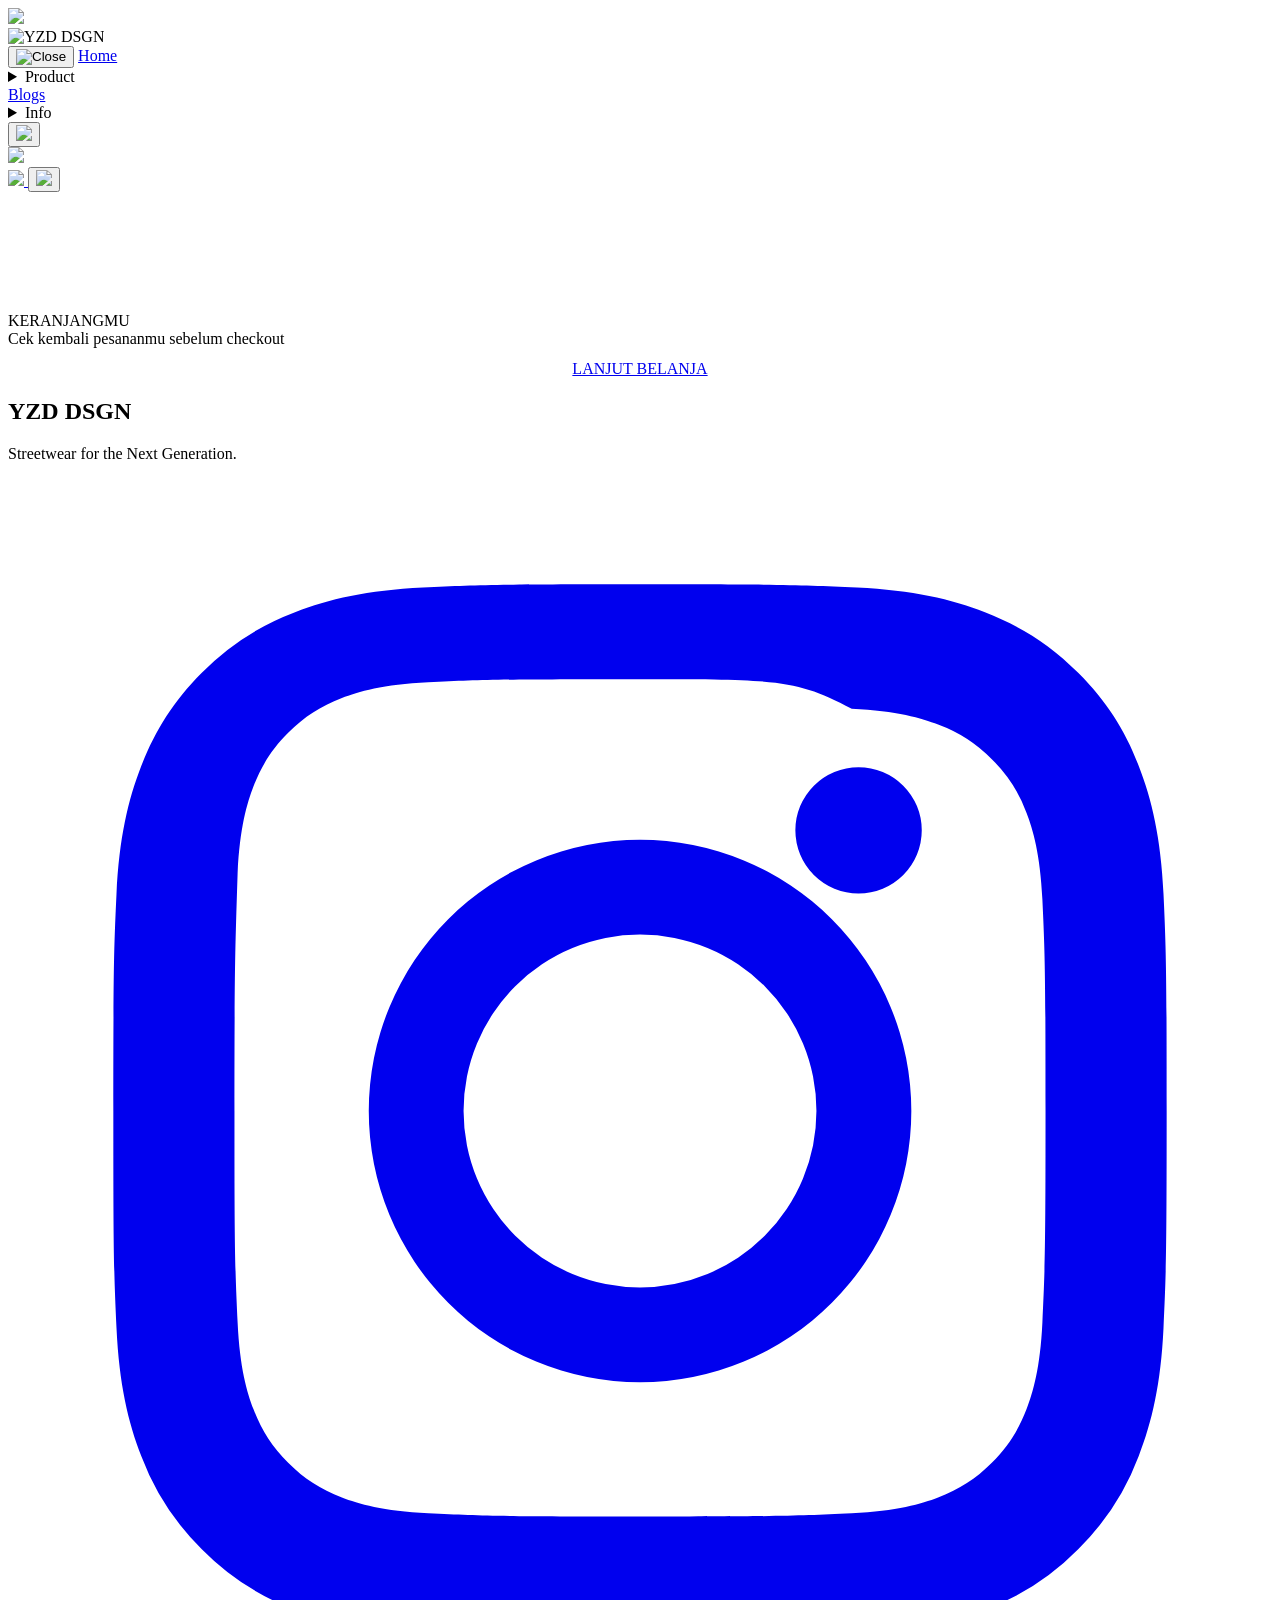
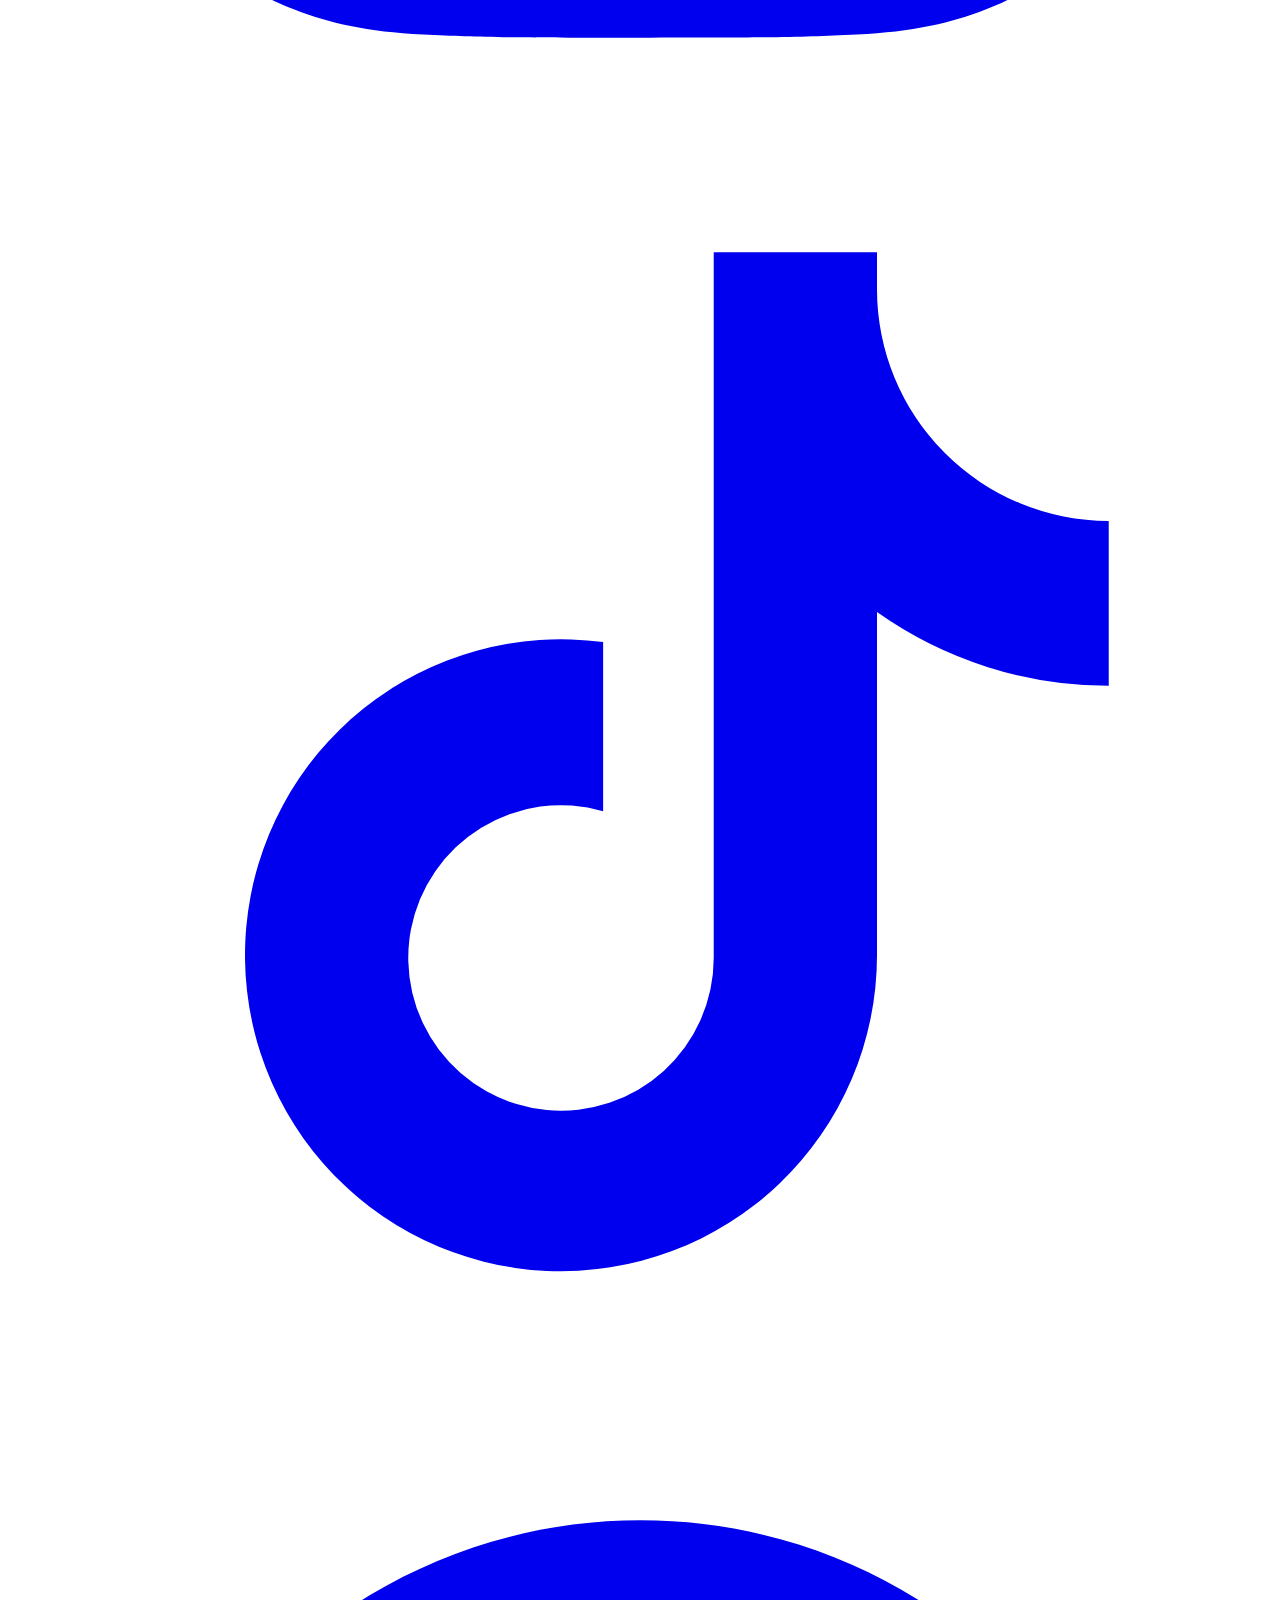
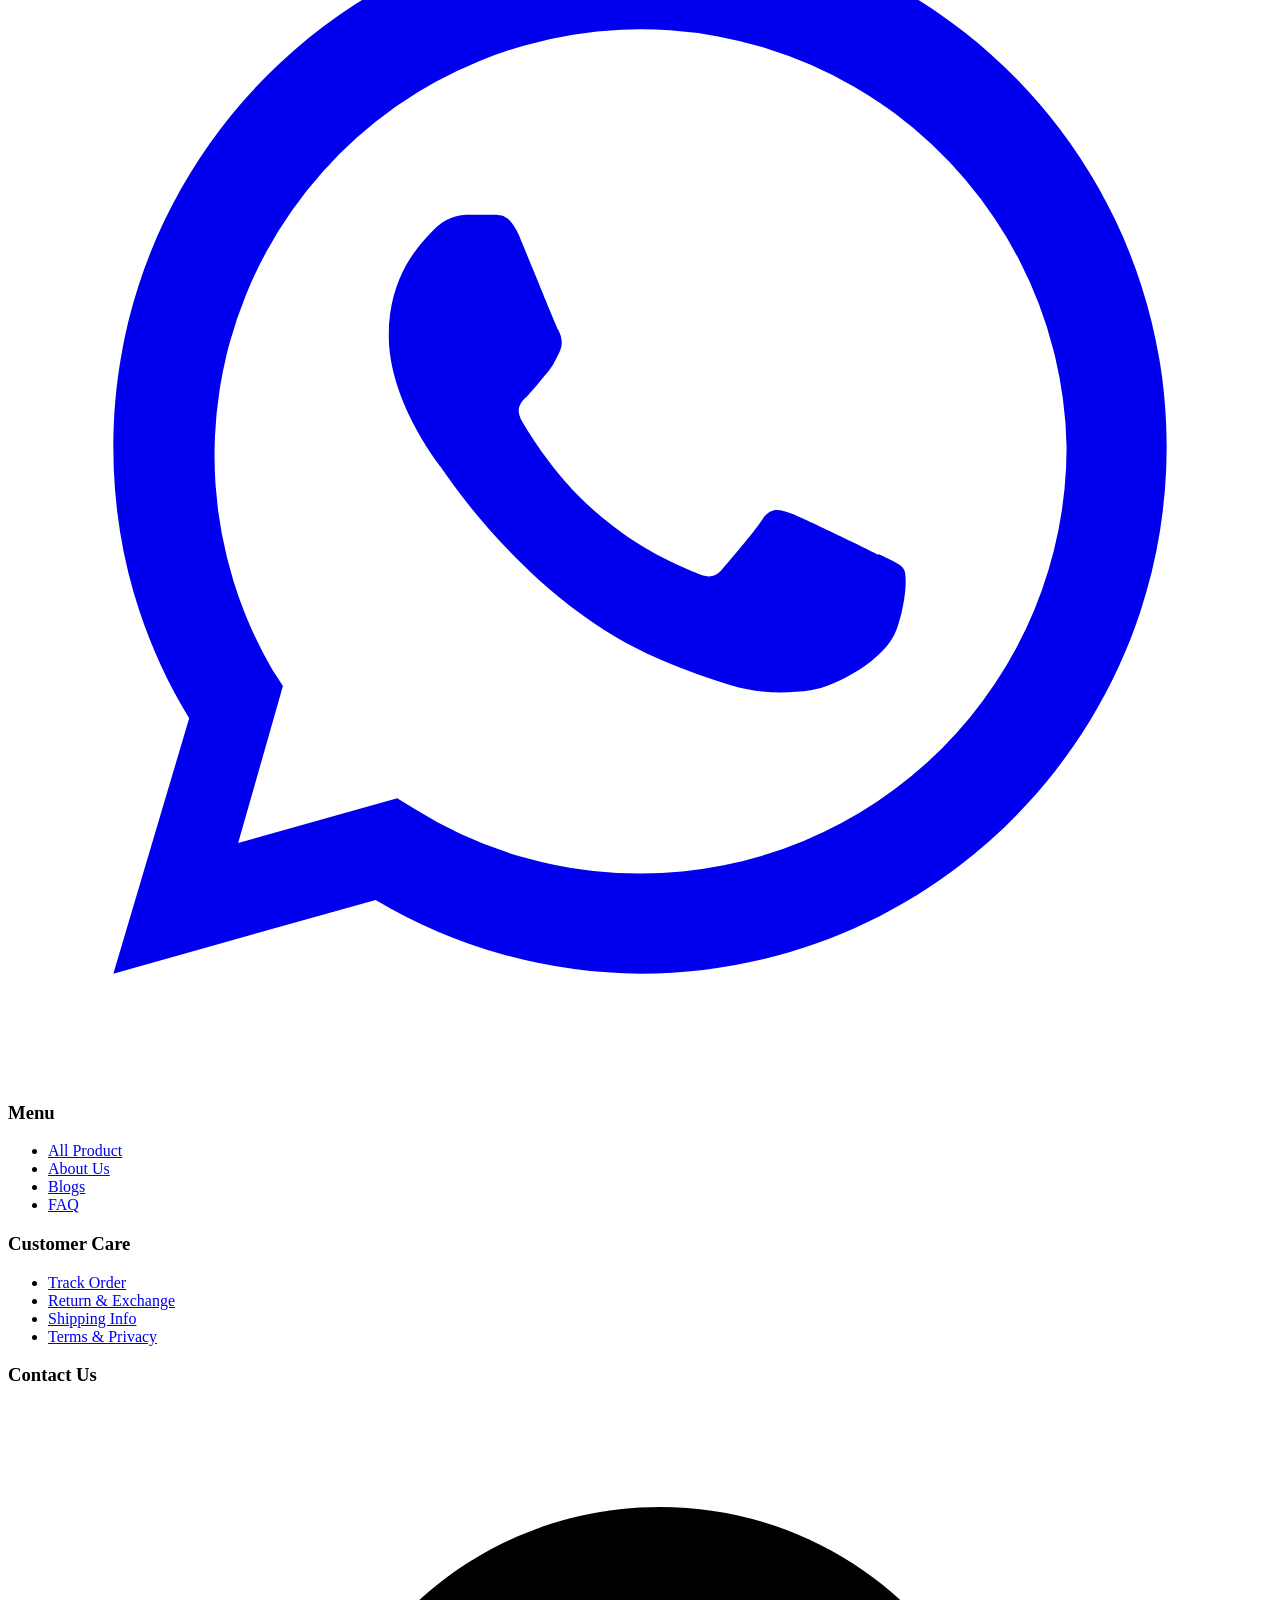
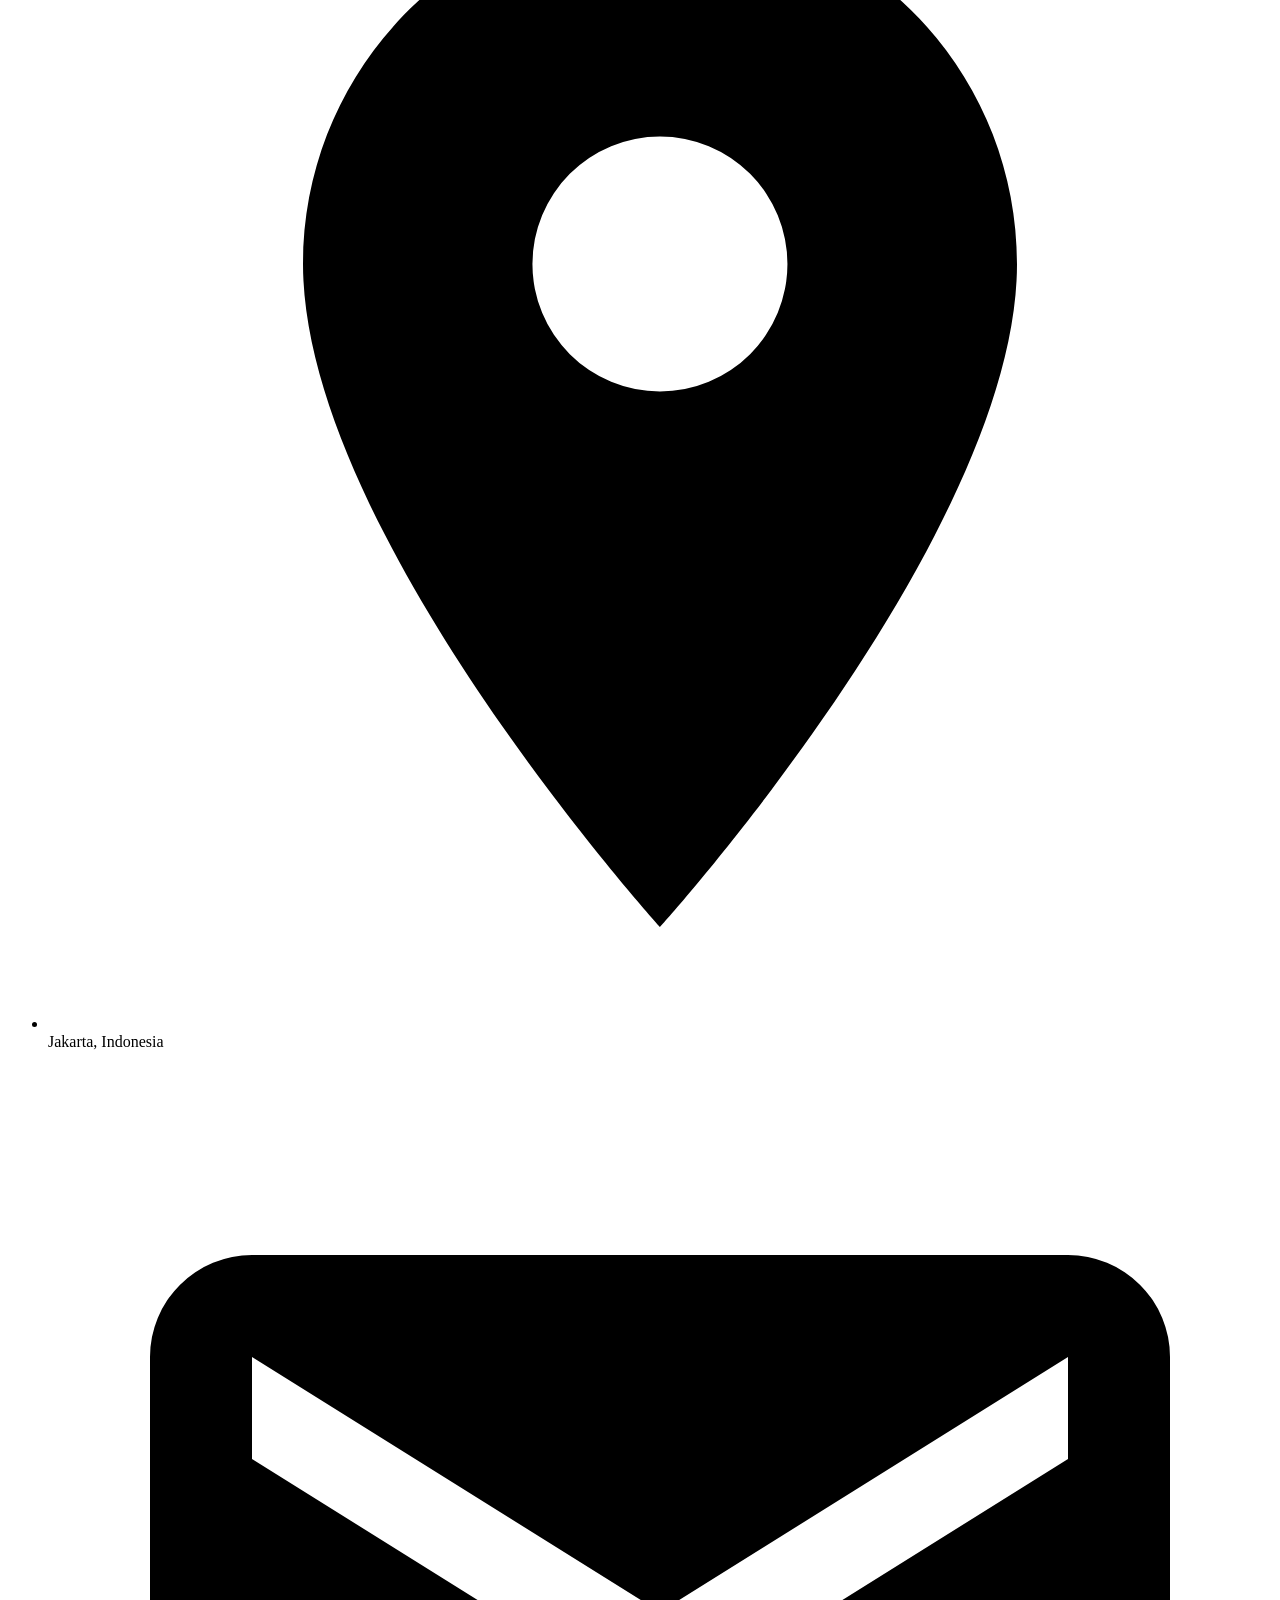
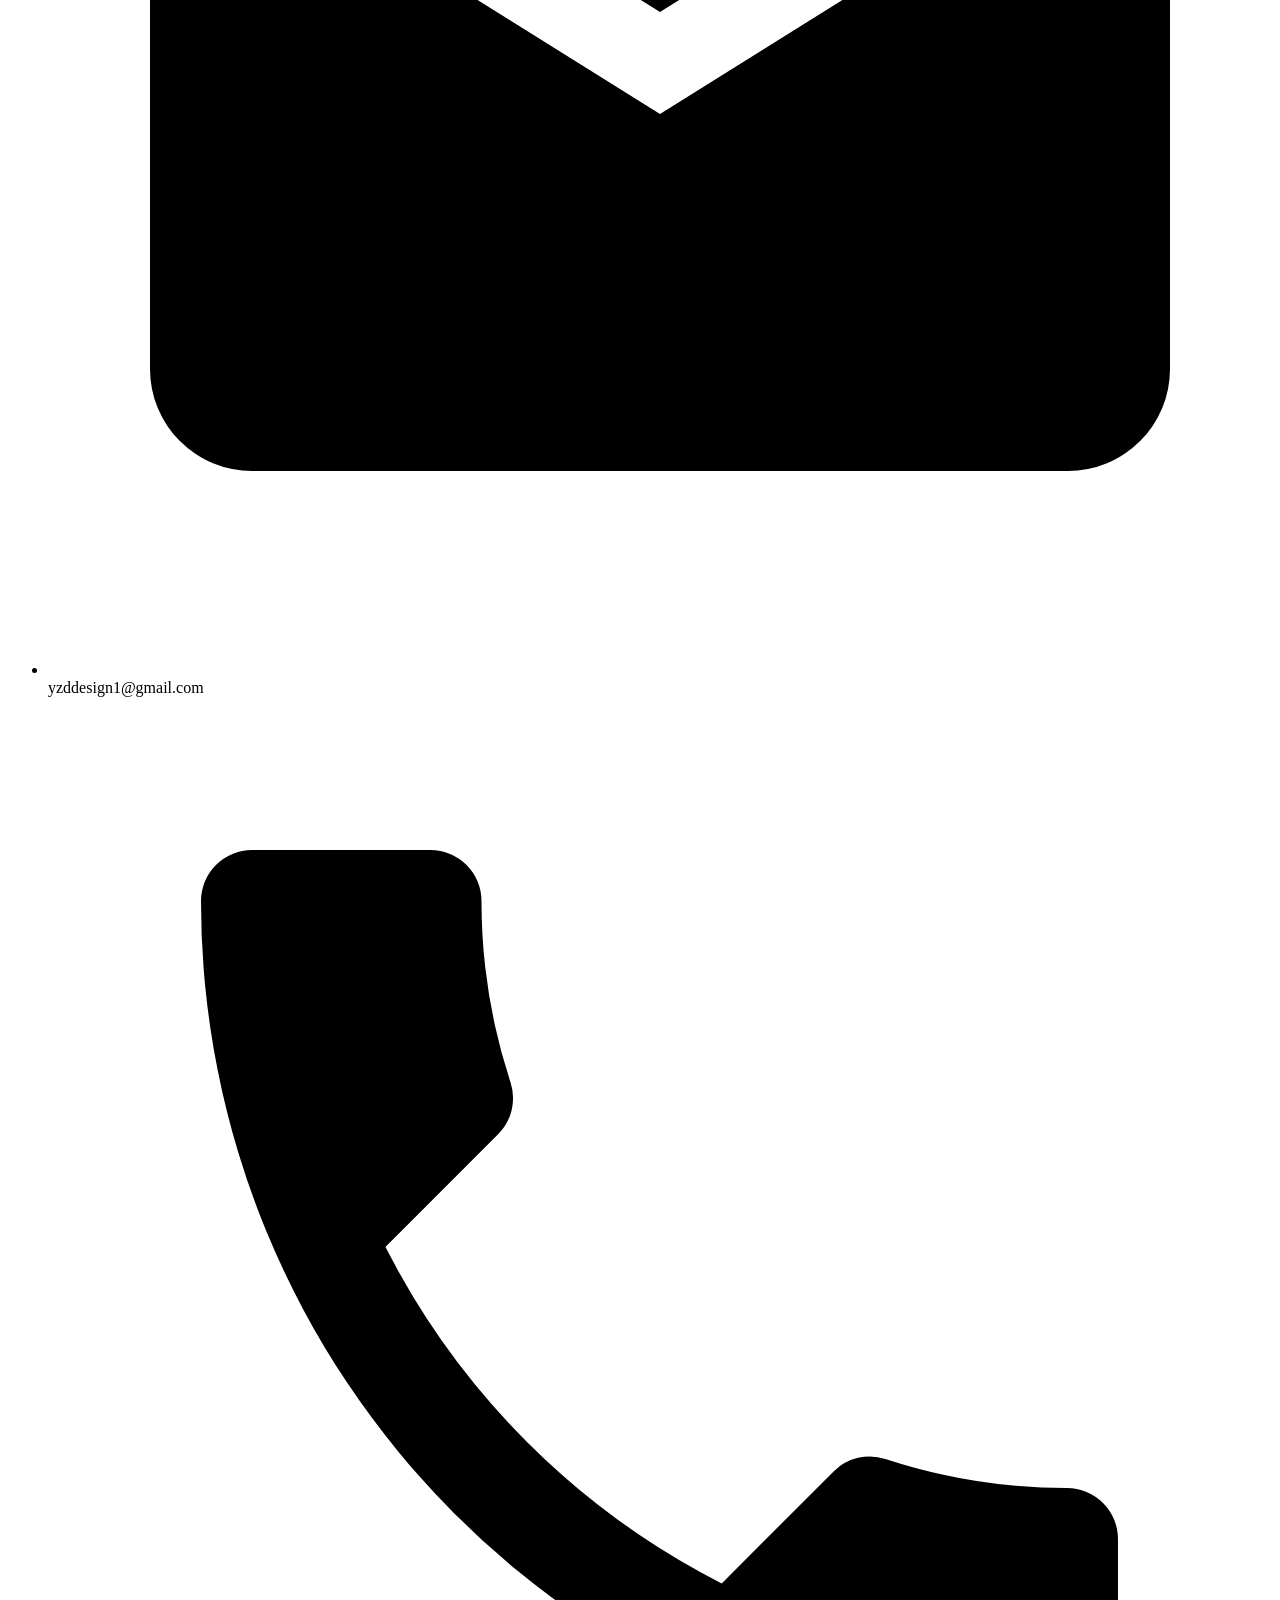
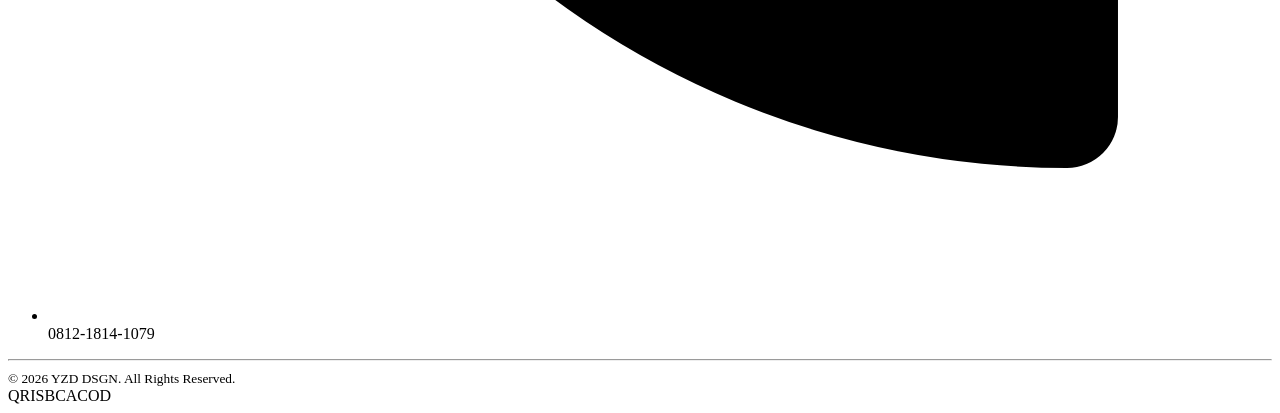
==== commit b9826281: "cart" ====
--- a/cart/index.html
+++ b/cart/index.html
@@ -43,7 +43,7 @@
                         <a href="https://yzddsgn.biz.id/collections/mug/">Mug</a>
                     </div>
                 </details>
-                <a href="#">Blogs</a>
+                <a href="https://yzddsgn.biz.id/blogs/">Blogs</a>
                 <details class="menu-group">
                     <summary>
                         Info
@@ -132,7 +132,7 @@
                     <ul>
                         <li><a href="https://yzddsgn.biz.id/collections/all-product/">All Product</a></li>
                         <li><a href="https://yzddsgn.biz.id/home/">About Us</a></li>
-                        <li><a href="#">Size Guide</a></li>
+                        <li><a href="https://yzddsgn.biz.id/blogs/">Blogs</a></li>
                         <li><a href="#">FAQ</a></li>
                     </ul>
                 </div>
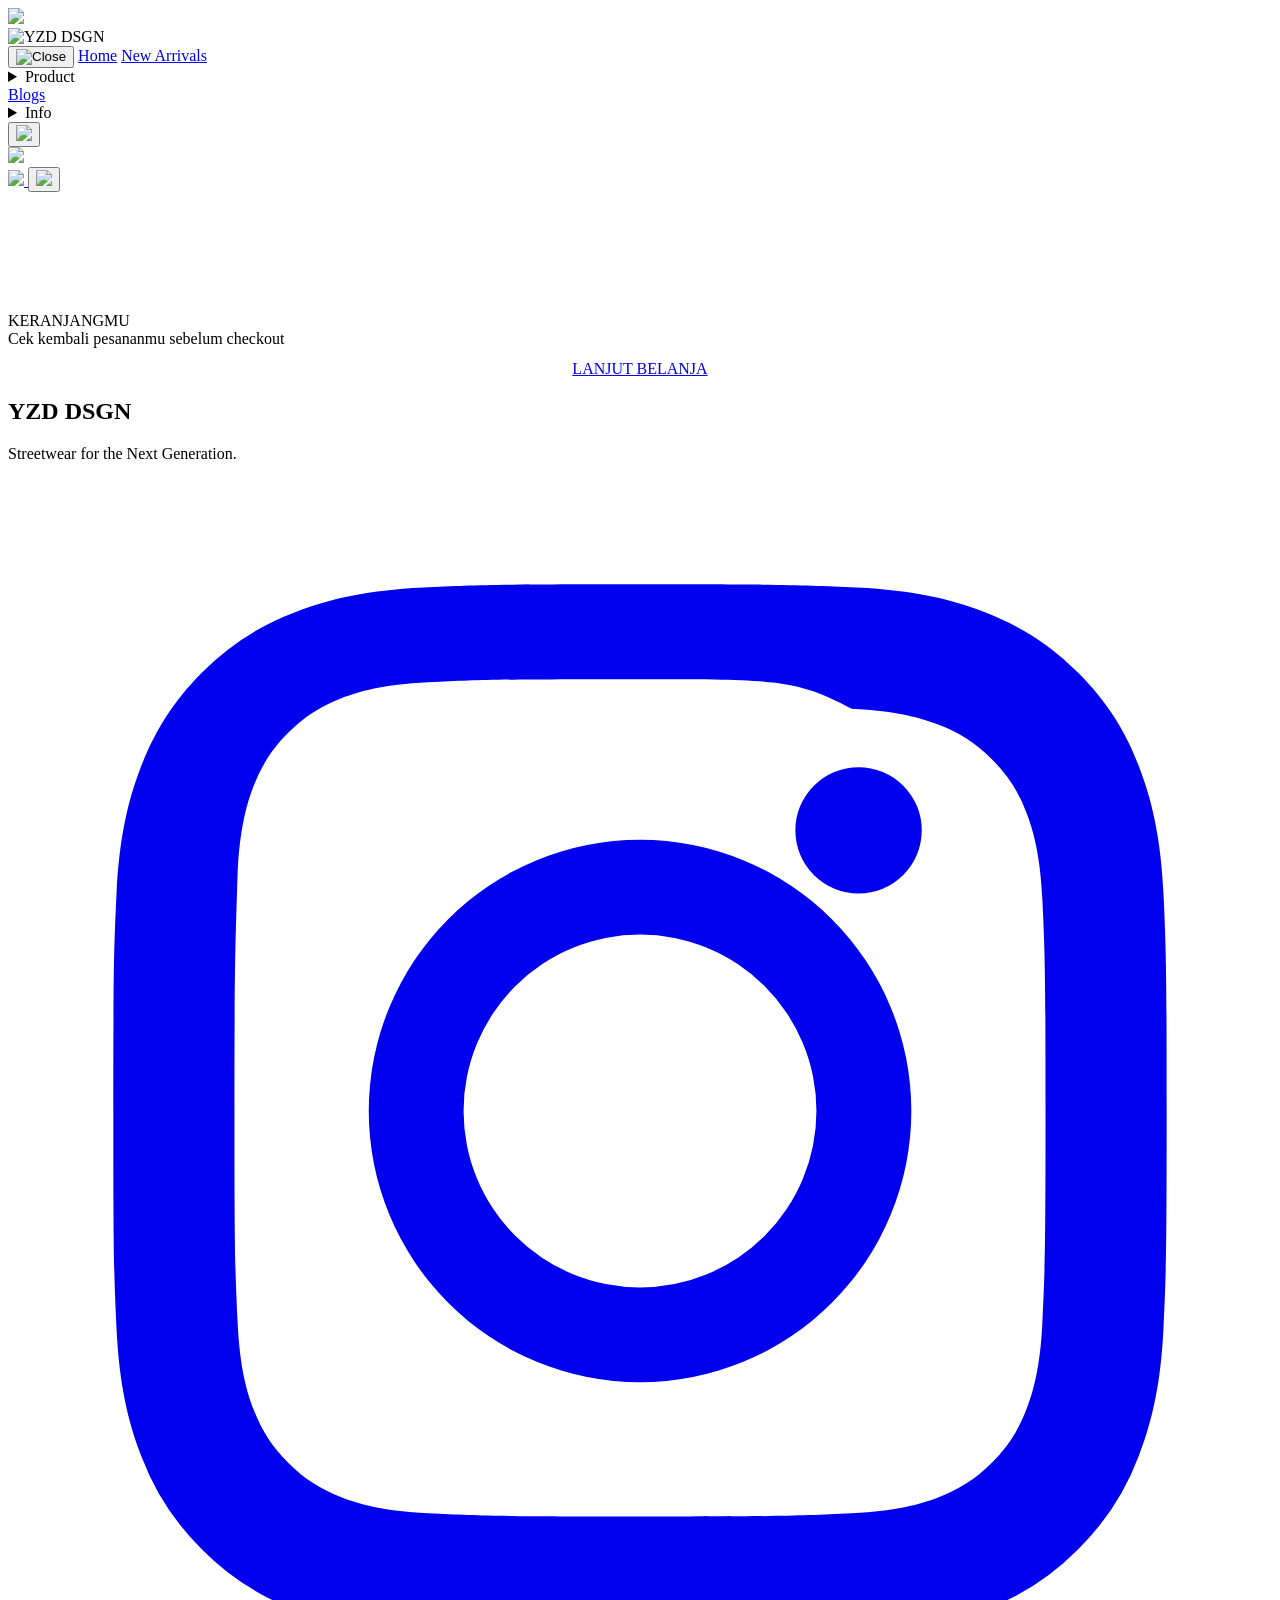
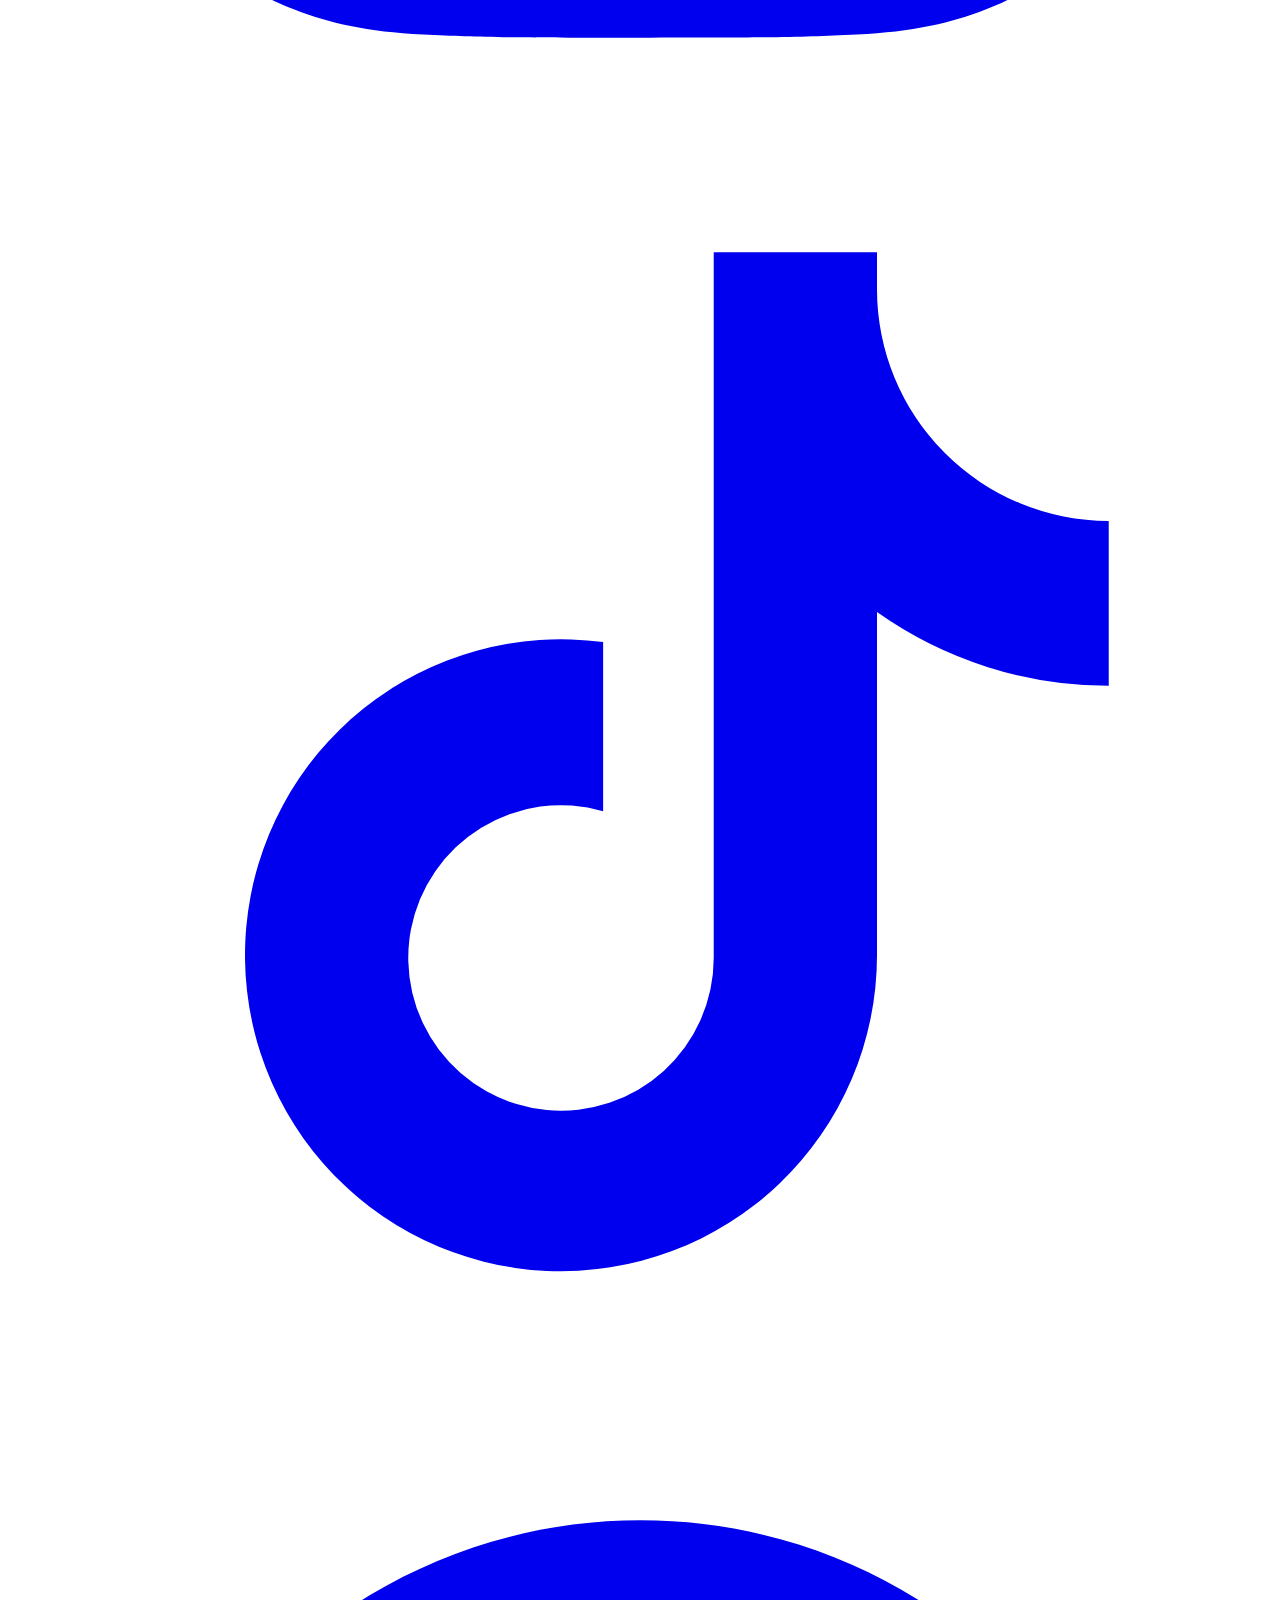
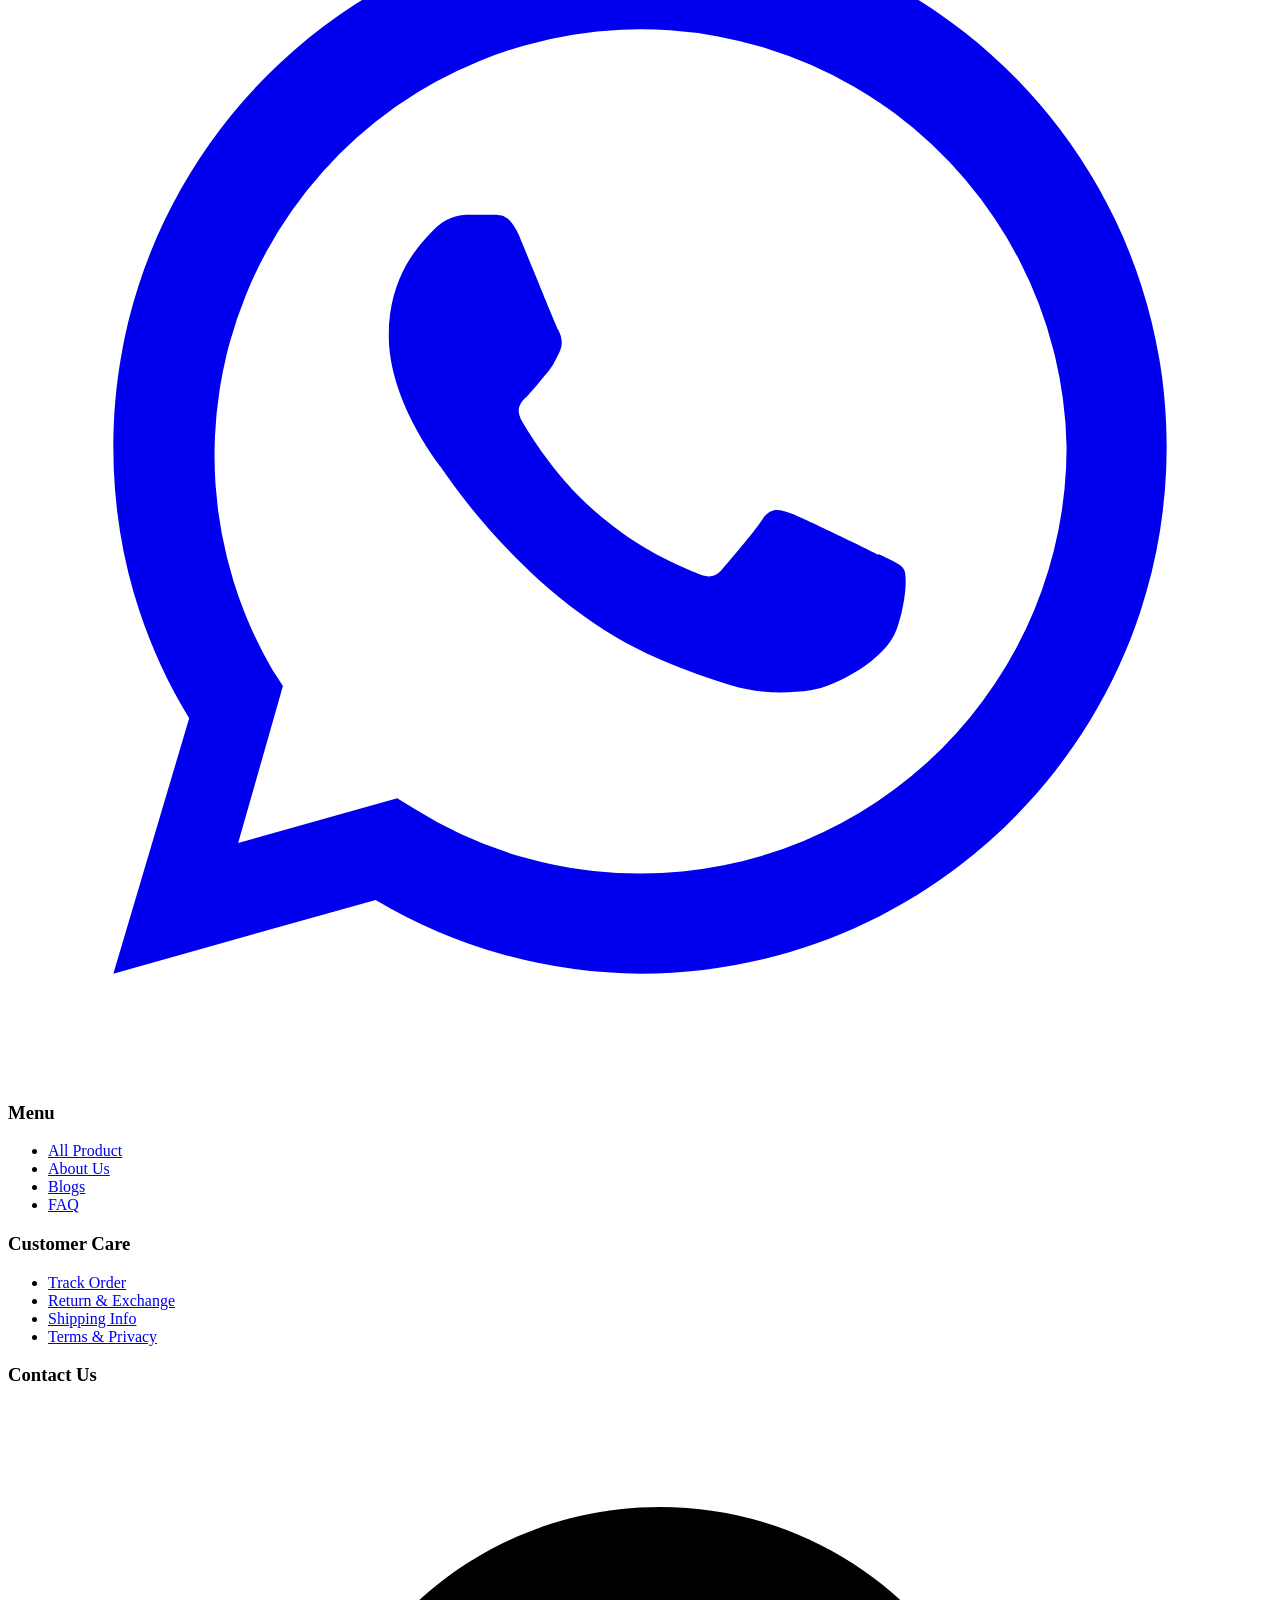
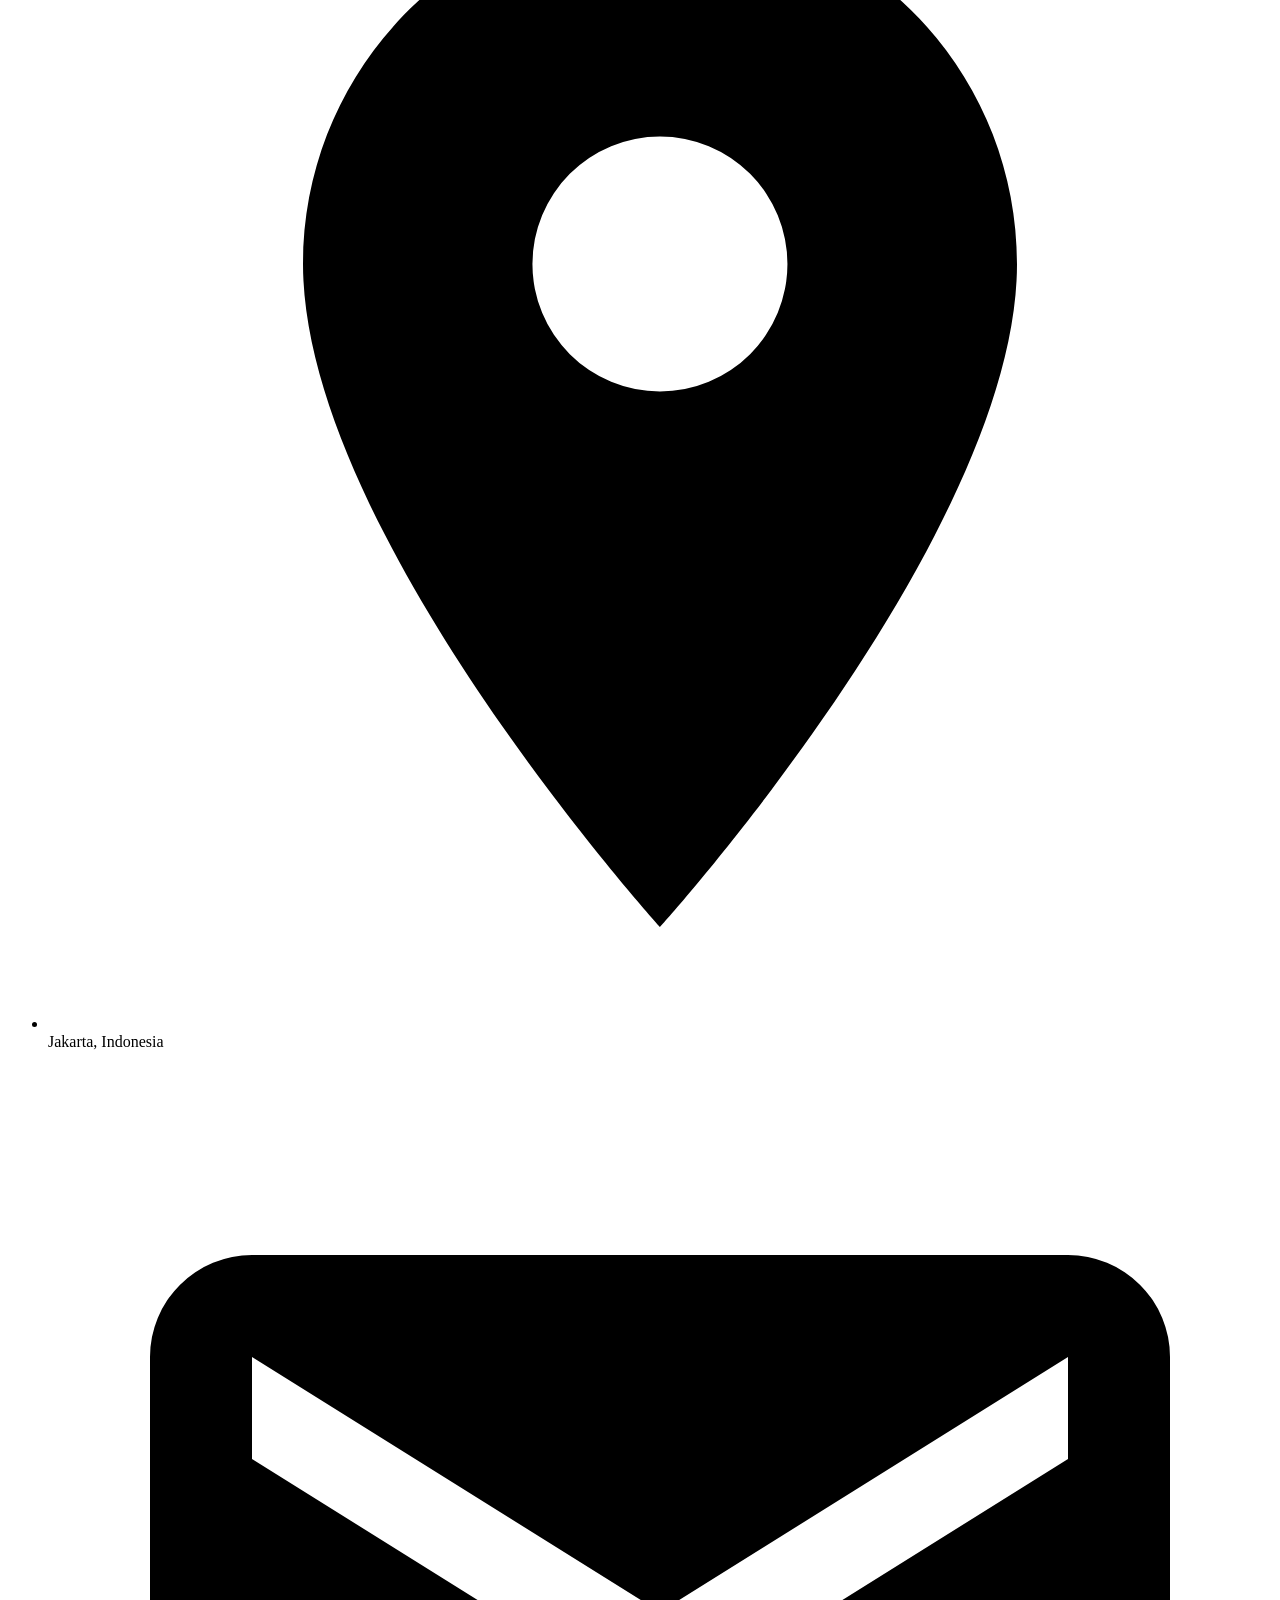
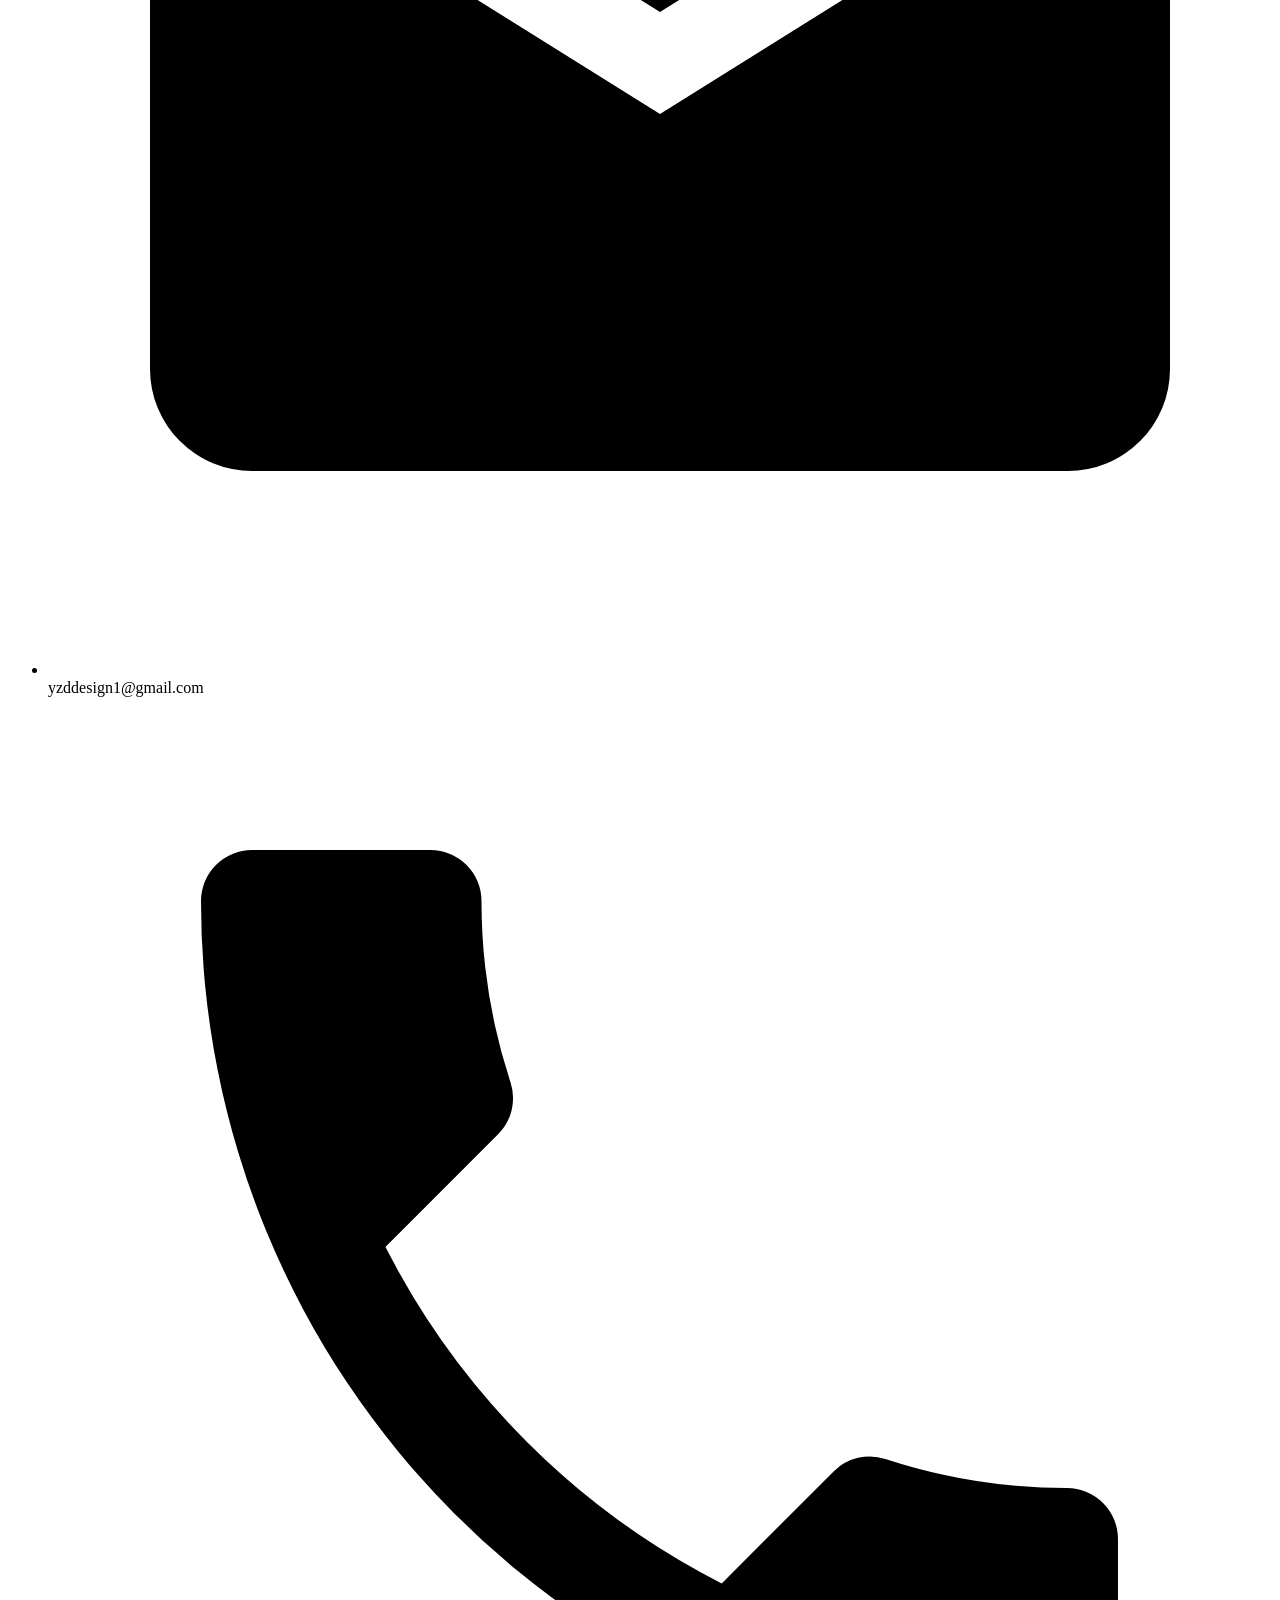
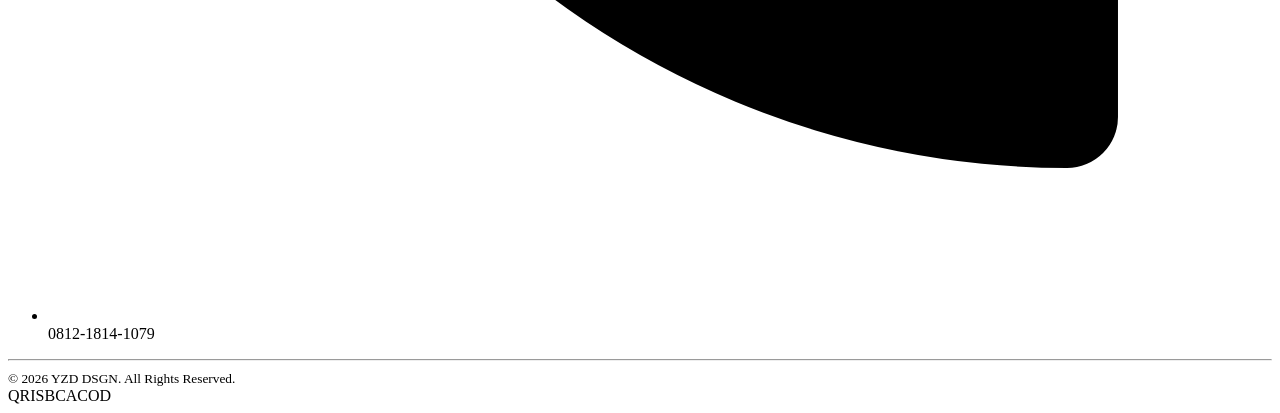
==== commit b862167b: "cart" ====
--- a/cart/index.html
+++ b/cart/index.html
@@ -29,6 +29,7 @@
                     <img src="https://yzddsgn.biz.id/assets/icon/CLOSE.png" alt="Close">
                 </button>
                 <a href="https://yzddsgn.biz.id/home/">Home</a>
+                <a href="https://yzddsgn.biz.id/collections/new-arrivals/">New Arrivals</a>
                 <details class="menu-group">
                     <summary>
                         Product
@@ -210,6 +211,29 @@
                 window.scrollTo(0, scrollLockY);
             }
         }
+
+        // Tutup menu saat klik/tap di luar menu, dan cegah klik itu
+        // "tembus" ke elemen di belakangnya (link, tombol, card, dll).
+        function closeMenuOnOutsideClick(event) {
+            const menu = document.getElementById("menu");
+
+            if (!menu.classList.contains("show")) return;
+
+            // Klik di dalam menu: biarkan berjalan normal
+            if (menu.contains(event.target)) return;
+
+            // Klik tombol hamburger: biarkan onclick="toggleMenu()" yang urus
+            if (event.target.closest(".toggle")) return;
+
+            // Klik di luar menu: hentikan event supaya tidak sampai ke elemen target
+            event.preventDefault();
+            event.stopPropagation();
+
+            toggleMenu();
+        }
+
+        // true = fase capture, jalan SEBELUM handler elemen lain (onclick, link, dll)
+        document.addEventListener("click", closeMenuOnOutsideClick, true);
     </script>
 
 </body>
